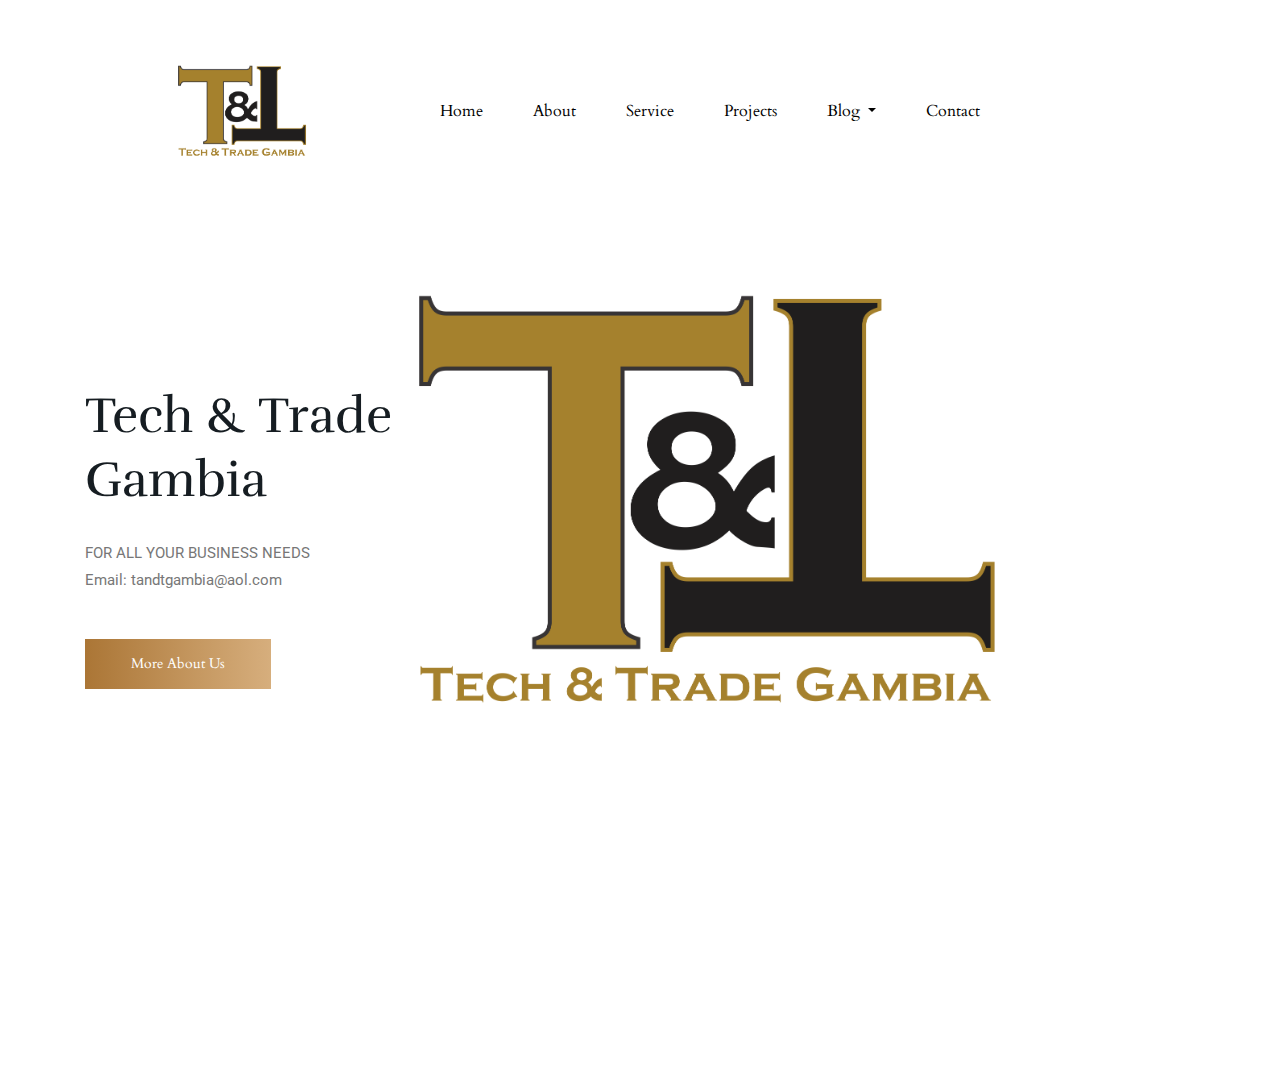
==== index.html @ df356fd7 "Tech & Trade Gambia" ====
<!doctype html>
<html lang="en">

<head>
    <!-- Required meta tags -->
    <meta charset="utf-8">
    <meta name="viewport" content="width=device-width, initial-scale=1, shrink-to-fit=no">
    <title>ariclaw</title>
    <link rel="icon" href="img/favicon.png">
    <!-- Bootstrap CSS -->
    <link rel="stylesheet" href="css/bootstrap.min.css">
    <!-- animate CSS -->
    <link rel="stylesheet" href="css/animate.css">
    <!-- owl carousel CSS -->
    <link rel="stylesheet" href="css/owl.carousel.min.css">
    <!-- themify CSS -->
    <link rel="stylesheet" href="css/themify-icons.css">
    <!-- flaticon CSS -->
    <link rel="stylesheet" href="css/flaticon.css">
    <!-- font awesome CSS -->
    <link rel="stylesheet" href="css/magnific-popup.css">
    <!-- swiper CSS -->
    <link rel="stylesheet" href="css/slick.css">
    <link rel="stylesheet" href="css/gijgo.min.css">
    <link rel="stylesheet" href="css/nice-select.css">
    <link rel="stylesheet" href="css/all.css">
    <!-- style CSS -->
    <link rel="stylesheet" href="css/style.css">
</head>

<body>
    <!--::header part start::-->
    <header class="main_menu home_menu">
        <div class="container">
            <div class="row align-items-center">
                <div class="col-lg-10">
                    <nav class="navbar navbar-expand-lg navbar-light">
                        <a class="navbar-brand" href="index.html"> <img src="img/banner_bg.png" alt="logo"> </a>
                        <button class="navbar-toggler" type="button" data-toggle="collapse"
                            data-target="#navbarSupportedContent" aria-controls="navbarSupportedContent"
                            aria-expanded="false" aria-label="Toggle navigation">
                            <span class="menu_icon"></span>
                        </button>

                        <div class="collapse navbar-collapse main-menu-item" id="navbarSupportedContent">
                            <ul class="navbar-nav">
                                <li class="nav-item">
                                    <a class="nav-link" href="index.html">Home</a>
                                </li>
                                <li class="nav-item">
                                    <a class="nav-link" href="#">About</a>
                                </li>
                                <li class="nav-item">
                                    <a class="nav-link" href="#">Service</a>
                                </li>
                                <li class="nav-item">
                                    <a class="nav-link" href="#">Projects</a>
                                </li>
                                <li class="nav-item dropdown">
                                    <a class="nav-link dropdown-toggle" href="#" id="navbarDropdown"
                                        role="button" data-toggle="dropdown" aria-haspopup="true" aria-expanded="false">
                                        Blog
                                    </a>
                                    <div class="dropdown-menu" aria-labelledby="navbarDropdown">
                                        <a class="dropdown-item" href="#"> blog</a>
                                        <a class="dropdown-item" href="#">Latest Updates</a>
                                        <a class="dropdown-item" href="#">News</a>
                                    </div>
                                </li>
                                <li class="nav-item">
                                    <a class="nav-link" href="#">Contact</a>
                                </li>
                            </ul>
                        </div>
                      <!--  <a href="#" class="d-none d-sm-block menu_btn">Let’s Talk</a>-->
                    </nav>
                </div>
            </div>
        </div>
    </header>
    <!-- Header part end-->

    <!-- banner part start-->
    <section class="banner_part">
        <div class="container">
            <div class="row align-items-center">
                <div class="col-lg-4">
                    <div class="banner_text">
                        <div class="banner_text_iner">
                            <h1>Tech & Trade Gambia
                               </h1>
                               <p>FOR ALL YOUR BUSINESS NEEDS <br>Email: tandtgambia@aol.com</p>

                            
                            <div class="banner_btn">
                                <a href="#" class="btn_1">More About Us</a>
                            </div>
                        </div>
                    </div>
                </div>
            </div>
        </div>
    </section>
    <!-- banner part start-->

   
</body>

</html>
---- css/themify-icons.css ----
@font-face {
	font-family: 'themify';
	src:url('../fonts/themify.eot?-fvbane');
	src:url('../fonts/themify.eot?#iefix-fvbane') format('embedded-opentype'),
		url('../fonts/themify.woff?-fvbane') format('woff'),
		url('../fonts/themify.ttf?-fvbane') format('truetype'),
		url('../fonts/themify.svg?-fvbane#themify') format('svg');
	font-weight: normal;
	font-style: normal;
}

[class^="ti-"], [class*=" ti-"] {
	font-family: 'themify';
	speak: none;
	font-style: normal;
	font-weight: normal;
	font-variant: normal;
	text-transform: none;
	line-height: 1;

	/* Better Font Rendering =========== */
	-webkit-font-smoothing: antialiased;
	-moz-osx-font-smoothing: grayscale;
}

.ti-wand:before {
	content: "\e600";
}
.ti-volume:before {
	content: "\e601";
}
.ti-user:before {
	content: "\e602";
}
.ti-unlock:before {
	content: "\e603";
}
.ti-unlink:before {
	content: "\e604";
}
.ti-trash:before {
	content: "\e605";
}
.ti-thought:before {
	content: "\e606";
}
.ti-target:before {
	content: "\e607";
}
.ti-tag:before {
	content: "\e608";
}
.ti-tablet:before {
	content: "\e609";
}
.ti-star:before {
	content: "\e60a";
}
.ti-spray:before {
	content: "\e60b";
}
.ti-signal:before {
	content: "\e60c";
}
.ti-shopping-cart:before {
	content: "\e60d";
}
.ti-shopping-cart-full:before {
	content: "\e60e";
}
.ti-settings:before {
	content: "\e60f";
}
.ti-search:before {
	content: "\e610";
}
.ti-zoom-in:before {
	content: "\e611";
}
.ti-zoom-out:before {
	content: "\e612";
}
.ti-cut:before {
	content: "\e613";
}
.ti-ruler:before {
	content: "\e614";
}
.ti-ruler-pencil:before {
	content: "\e615";
}
.ti-ruler-alt:before {
	content: "\e616";
}
.ti-bookmark:before {
	content: "\e617";
}
.ti-bookmark-alt:before {
	content: "\e618";
}
.ti-reload:before {
	content: "\e619";
}
.ti-plus:before {
	content: "\e61a";
}
.ti-pin:before {
	content: "\e61b";
}
.ti-pencil:before {
	content: "\e61c";
}
.ti-pencil-alt:before {
	content: "\e61d";
}
.ti-paint-roller:before {
	content: "\e61e";
}
.ti-paint-bucket:before {
	content: "\e61f";
}
.ti-na:before {
	content: "\e620";
}
.ti-mobile:before {
	content: "\e621";
}
.ti-minus:before {
	content: "\e622";
}
.ti-medall:before {
	content: "\e623";
}
.ti-medall-alt:before {
	content: "\e624";
}
.ti-marker:before {
	content: "\e625";
}
.ti-marker-alt:before {
	content: "\e626";
}
.ti-arrow-up:before {
	content: "\e627";
}
.ti-arrow-right:before {
	content: "\e628";
}
.ti-arrow-left:before {
	content: "\e629";
}
.ti-arrow-down:before {
	content: "\e62a";
}
.ti-lock:before {
	content: "\e62b";
}
.ti-location-arrow:before {
	content: "\e62c";
}
.ti-link:before {
	content: "\e62d";
}
.ti-layout:before {
	content: "\e62e";
}
.ti-layers:before {
	content: "\e62f";
}
.ti-layers-alt:before {
	content: "\e630";
}
.ti-key:before {
	content: "\e631";
}
.ti-import:before {
	content: "\e632";
}
.ti-image:before {
	content: "\e633";
}
.ti-heart:before {
	content: "\e634";
}
.ti-heart-broken:before {
	content: "\e635";
}
.ti-hand-stop:before {
	content: "\e636";
}
.ti-hand-open:before {
	content: "\e637";
}
.ti-hand-drag:before {
	content: "\e638";
}
.ti-folder:before {
	content: "\e639";
}
.ti-flag:before {
	content: "\e63a";
}
.ti-flag-alt:before {
	content: "\e63b";
}
.ti-flag-alt-2:before {
	content: "\e63c";
}
.ti-eye:before {
	content: "\e63d";
}
.ti-export:before {
	content: "\e63e";
}
.ti-exchange-vertical:before {
	content: "\e63f";
}
.ti-desktop:before {
	content: "\e640";
}
.ti-cup:before {
	content: "\e641";
}
.ti-crown:before {
	content: "\e642";
}
.ti-comments:before {
	content: "\e643";
}
.ti-comment:before {
	content: "\e644";
}
.ti-comment-alt:before {
	content: "\e645";
}
.ti-close:before {
	content: "\e646";
}
.ti-clip:before {
	content: "\e647";
}
.ti-angle-up:before {
	content: "\e648";
}
.ti-angle-right:before {
	content: "\e649";
}
.ti-angle-left:before {
	content: "\e64a";
}
.ti-angle-down:before {
	content: "\e64b";
}
.ti-check:before {
	content: "\e64c";
}
.ti-check-box:before {
	content: "\e64d";
}
.ti-camera:before {
	content: "\e64e";
}
.ti-announcement:before {
	content: "\e64f";
}
.ti-brush:before {
	content: "\e650";
}
.ti-briefcase:before {
	content: "\e651";
}
.ti-bolt:before {
	content: "\e652";
}
.ti-bolt-alt:before {
	content: "\e653";
}
.ti-blackboard:before {
	content: "\e654";
}
.ti-bag:before {
	content: "\e655";
}
.ti-move:before {
	content: "\e656";
}
.ti-arrows-vertical:before {
	content: "\e657";
}
.ti-arrows-horizontal:before {
	content: "\e658";
}
.ti-fullscreen:before {
	content: "\e659";
}
.ti-arrow-top-right:before {
	content: "\e65a";
}
.ti-arrow-top-left:before {
	content: "\e65b";
}
.ti-arrow-circle-up:before {
	content: "\e65c";
}
.ti-arrow-circle-right:before {
	content: "\e65d";
}
.ti-arrow-circle-left:before {
	content: "\e65e";
}
.ti-arrow-circle-down:before {
	content: "\e65f";
}
.ti-angle-double-up:before {
	content: "\e660";
}
.ti-angle-double-right:before {
	content: "\e661";
}
.ti-angle-double-left:before {
	content: "\e662";
}
.ti-angle-double-down:before {
	content: "\e663";
}
.ti-zip:before {
	content: "\e664";
}
.ti-world:before {
	content: "\e665";
}
.ti-wheelchair:before {
	content: "\e666";
}
.ti-view-list:before {
	content: "\e667";
}
.ti-view-list-alt:before {
	content: "\e668";
}
.ti-view-grid:before {
	content: "\e669";
}
.ti-uppercase:before {
	content: "\e66a";
}
.ti-upload:before {
	content: "\e66b";
}
.ti-underline:before {
	content: "\e66c";
}
.ti-truck:before {
	content: "\e66d";
}
.ti-timer:before {
	content: "\e66e";
}
.ti-ticket:before {
	content: "\e66f";
}
.ti-thumb-up:before {
	content: "\e670";
}
.ti-thumb-down:before {
	content: "\e671";
}
.ti-text:before {
	content: "\e672";
}
.ti-stats-up:before {
	content: "\e673";
}
.ti-stats-down:before {
	content: "\e674";
}
.ti-split-v:before {
	content: "\e675";
}
.ti-split-h:before {
	content: "\e676";
}
.ti-smallcap:before {
	content: "\e677";
}
.ti-shine:before {
	content: "\e678";
}
.ti-shift-right:before {
	content: "\e679";
}
.ti-shift-left:before {
	content: "\e67a";
}
.ti-shield:before {
	content: "\e67b";
}
.ti-notepad:before {
	content: "\e67c";
}
.ti-server:before {
	content: "\e67d";
}
.ti-quote-right:before {
	content: "\e67e";
}
.ti-quote-left:before {
	content: "\e67f";
}
.ti-pulse:before {
	content: "\e680";
}
.ti-printer:before {
	content: "\e681";
}
.ti-power-off:before {
	content: "\e682";
}
.ti-plug:before {
	content: "\e683";
}
.ti-pie-chart:before {
	content: "\e684";
}
.ti-paragraph:before {
	content: "\e685";
}
.ti-panel:before {
	content: "\e686";
}
.ti-package:before {
	content: "\e687";
}
.ti-music:before {
	content: "\e688";
}
.ti-music-alt:before {
	content: "\e689";
}
.ti-mouse:before {
	content: "\e68a";
}
.ti-mouse-alt:before {
	content: "\e68b";
}
.ti-money:before {
	content: "\e68c";
}
.ti-microphone:before {
	content: "\e68d";
}
.ti-menu:before {
	content: "\e68e";
}
.ti-menu-alt:before {
	content: "\e68f";
}
.ti-map:before {
	content: "\e690";
}
.ti-map-alt:before {
	content: "\e691";
}
.ti-loop:before {
	content: "\e692";
}
.ti-location-pin:before {
	content: "\e693";
}
.ti-list:before {
	content: "\e694";
}
.ti-light-bulb:before {
	content: "\e695";
}
.ti-Italic:before {
	content: "\e696";
}
.ti-info:before {
	content: "\e697";
}
.ti-infinite:before {
	content: "\e698";
}
.ti-id-badge:before {
	content: "\e699";
}
.ti-hummer:before {
	content: "\e69a";
}
.ti-home:before {
	content: "\e69b";
}
.ti-help:before {
	content: "\e69c";
}
.ti-headphone:before {
	content: "\e69d";
}
.ti-harddrives:before {
	content: "\e69e";
}
.ti-harddrive:before {
	content: "\e69f";
}
.ti-gift:before {
	content: "\e6a0";
}
.ti-game:before {
	content: "\e6a1";
}
.ti-filter:before {
	content: "\e6a2";
}
.ti-files:before {
	content: "\e6a3";
}
.ti-file:before {
	content: "\e6a4";
}
.ti-eraser:before {
	content: "\e6a5";
}
.ti-envelope:before {
	content: "\e6a6";
}
.ti-download:before {
	content: "\e6a7";
}
.ti-direction:before {
	content: "\e6a8";
}
.ti-direction-alt:before {
	content: "\e6a9";
}
.ti-dashboard:before {
	content: "\e6aa";
}
.ti-control-stop:before {
	content: "\e6ab";
}
.ti-control-shuffle:before {
	content: "\e6ac";
}
.ti-control-play:before {
	content: "\e6ad";
}
.ti-control-pause:before {
	content: "\e6ae";
}
.ti-control-forward:before {
	content: "\e6af";
}
.ti-control-backward:before {
	content: "\e6b0";
}
.ti-cloud:before {
	content: "\e6b1";
}
.ti-cloud-up:before {
	content: "\e6b2";
}
.ti-cloud-down:before {
	content: "\e6b3";
}
.ti-clipboard:before {
	content: "\e6b4";
}
.ti-car:before {
	content: "\e6b5";
}
.ti-calendar:before {
	content: "\e6b6";
}
.ti-book:before {
	content: "\e6b7";
}
.ti-bell:before {
	content: "\e6b8";
}
.ti-basketball:before {
	content: "\e6b9";
}
.ti-bar-chart:before {
	content: "\e6ba";
}
.ti-bar-chart-alt:before {
	content: "\e6bb";
}
.ti-back-right:before {
	content: "\e6bc";
}
.ti-back-left:before {
	content: "\e6bd";
}
.ti-arrows-corner:before {
	content: "\e6be";
}
.ti-archive:before {
	content: "\e6bf";
}
.ti-anchor:before {
	content: "\e6c0";
}
.ti-align-right:before {
	content: "\e6c1";
}
.ti-align-left:before {
	content: "\e6c2";
}
.ti-align-justify:before {
	content: "\e6c3";
}
.ti-align-center:before {
	content: "\e6c4";
}
.ti-alert:before {
	content: "\e6c5";
}
.ti-alarm-clock:before {
	content: "\e6c6";
}
.ti-agenda:before {
	content: "\e6c7";
}
.ti-write:before {
	content: "\e6c8";
}
.ti-window:before {
	content: "\e6c9";
}
.ti-widgetized:before {
	content: "\e6ca";
}
.ti-widget:before {
	content: "\e6cb";
}
.ti-widget-alt:before {
	content: "\e6cc";
}
.ti-wallet:before {
	content: "\e6cd";
}
.ti-video-clapper:before {
	content: "\e6ce";
}
.ti-video-camera:before {
	content: "\e6cf";
}
.ti-vector:before {
	content: "\e6d0";
}
.ti-themify-logo:before {
	content: "\e6d1";
}
.ti-themify-favicon:before {
	content: "\e6d2";
}
.ti-themify-favicon-alt:before {
	content: "\e6d3";
}
.ti-support:before {
	content: "\e6d4";
}
.ti-stamp:before {
	content: "\e6d5";
}
.ti-split-v-alt:before {
	content: "\e6d6";
}
.ti-slice:before {
	content: "\e6d7";
}
.ti-shortcode:before {
	content: "\e6d8";
}
.ti-shift-right-alt:before {
	content: "\e6d9";
}
.ti-shift-left-alt:before {
	content: "\e6da";
}
.ti-ruler-alt-2:before {
	content: "\e6db";
}
.ti-receipt:before {
	content: "\e6dc";
}
.ti-pin2:before {
	content: "\e6dd";
}
.ti-pin-alt:before {
	content: "\e6de";
}
.ti-pencil-alt2:before {
	content: "\e6df";
}
.ti-palette:before {
	content: "\e6e0";
}
.ti-more:before {
	content: "\e6e1";
}
.ti-more-alt:before {
	content: "\e6e2";
}
.ti-microphone-alt:before {
	content: "\e6e3";
}
.ti-magnet:before {
	content: "\e6e4";
}
.ti-line-double:before {
	content: "\e6e5";
}
.ti-line-dotted:before {
	content: "\e6e6";
}
.ti-line-dashed:before {
	content: "\e6e7";
}
.ti-layout-width-full:before {
	content: "\e6e8";
}
.ti-layout-width-default:before {
	content: "\e6e9";
}
.ti-layout-width-default-alt:before {
	content: "\e6ea";
}
.ti-layout-tab:before {
	content: "\e6eb";
}
.ti-layout-tab-window:before {
	content: "\e6ec";
}
.ti-layout-tab-v:before {
	content: "\e6ed";
}
.ti-layout-tab-min:before {
	content: "\e6ee";
}
.ti-layout-slider:before {
	content: "\e6ef";
}
.ti-layout-slider-alt:before {
	content: "\e6f0";
}
.ti-layout-sidebar-right:before {
	content: "\e6f1";
}
.ti-layout-sidebar-none:before {
	content: "\e6f2";
}
.ti-layout-sidebar-left:before {
	content: "\e6f3";
}
.ti-layout-placeholder:before {
	content: "\e6f4";
}
.ti-layout-menu:before {
	content: "\e6f5";
}
.ti-layout-menu-v:before {
	content: "\e6f6";
}
.ti-layout-menu-separated:before {
	content: "\e6f7";
}
.ti-layout-menu-full:before {
	content: "\e6f8";
}
.ti-layout-media-right-alt:before {
	content: "\e6f9";
}
.ti-layout-media-right:before {
	content: "\e6fa";
}
.ti-layout-media-overlay:before {
	content: "\e6fb";
}
.ti-layout-media-overlay-alt:before {
	content: "\e6fc";
}
.ti-layout-media-overlay-alt-2:before {
	content: "\e6fd";
}
.ti-layout-media-left-alt:before {
	content: "\e6fe";
}
.ti-layout-media-left:before {
	content: "\e6ff";
}
.ti-layout-media-center-alt:before {
	content: "\e700";
}
.ti-layout-media-center:before {
	content: "\e701";
}
.ti-layout-list-thumb:before {
	content: "\e702";
}
.ti-layout-list-thumb-alt:before {
	content: "\e703";
}
.ti-layout-list-post:before {
	content: "\e704";
}
.ti-layout-list-large-image:before {
	content: "\e705";
}
.ti-layout-line-solid:before {
	content: "\e706";
}
.ti-layout-grid4:before {
	content: "\e707";
}
.ti-layout-grid3:before {
	content: "\e708";
}
.ti-layout-grid2:before {
	content: "\e709";
}
.ti-layout-grid2-thumb:before {
	content: "\e70a";
}
.ti-layout-cta-right:before {
	content: "\e70b";
}
.ti-layout-cta-left:before {
	content: "\e70c";
}
.ti-layout-cta-center:before {
	content: "\e70d";
}
.ti-layout-cta-btn-right:before {
	content: "\e70e";
}
.ti-layout-cta-btn-left:before {
	content: "\e70f";
}
.ti-layout-column4:before {
	content: "\e710";
}
.ti-layout-column3:before {
	content: "\e711";
}
.ti-layout-column2:before {
	content: "\e712";
}
.ti-layout-accordion-separated:before {
	content: "\e713";
}
.ti-layout-accordion-merged:before {
	content: "\e714";
}
.ti-layout-accordion-list:before {
	content: "\e715";
}
.ti-ink-pen:before {
	content: "\e716";
}
.ti-info-alt:before {
	content: "\e717";
}
.ti-help-alt:before {
	content: "\e718";
}
.ti-headphone-alt:before {
	content: "\e719";
}
.ti-hand-point-up:before {
	content: "\e71a";
}
.ti-hand-point-right:before {
	content: "\e71b";
}
.ti-hand-point-left:before {
	content: "\e71c";
}
.ti-hand-point-down:before {
	content: "\e71d";
}
.ti-gallery:before {
	content: "\e71e";
}
.ti-face-smile:before {
	content: "\e71f";
}
.ti-face-sad:before {
	content: "\e720";
}
.ti-credit-card:before {
	content: "\e721";
}
.ti-control-skip-forward:before {
	content: "\e722";
}
.ti-control-skip-backward:before {
	content: "\e723";
}
.ti-control-record:before {
	content: "\e724";
}
.ti-control-eject:before {
	content: "\e725";
}
.ti-comments-smiley:before {
	content: "\e726";
}
.ti-brush-alt:before {
	content: "\e727";
}
.ti-youtube:before {
	content: "\e728";
}
.ti-vimeo:before {
	content: "\e729";
}
.ti-twitter:before {
	content: "\e72a";
}
.ti-time:before {
	content: "\e72b";
}
.ti-tumblr:before {
	content: "\e72c";
}
.ti-skype:before {
	content: "\e72d";
}
.ti-share:before {
	content: "\e72e";
}
.ti-share-alt:before {
	content: "\e72f";
}
.ti-rocket:before {
	content: "\e730";
}
.ti-pinterest:before {
	content: "\e731";
}
.ti-new-window:before {
	content: "\e732";
}
.ti-microsoft:before {
	content: "\e733";
}
.ti-list-ol:before {
	content: "\e734";
}
.ti-linkedin:before {
	content: "\e735";
}
.ti-layout-sidebar-2:before {
	content: "\e736";
}
.ti-layout-grid4-alt:before {
	content: "\e737";
}
.ti-layout-grid3-alt:before {
	content: "\e738";
}
.ti-layout-grid2-alt:before {
	content: "\e739";
}
.ti-layout-column4-alt:before {
	content: "\e73a";
}
.ti-layout-column3-alt:before {
	content: "\e73b";
}
.ti-layout-column2-alt:before {
	content: "\e73c";
}
.ti-instagram:before {
	content: "\e73d";
}
.ti-google:before {
	content: "\e73e";
}
.ti-github:before {
	content: "\e73f";
}
.ti-flickr:before {
	content: "\e740";
}
.ti-facebook:before {
	content: "\e741";
}
.ti-dropbox:before {
	content: "\e742";
}
.ti-dribbble:before {
	content: "\e743";
}
.ti-apple:before {
	content: "\e744";
}
.ti-android:before {
	content: "\e745";
}
.ti-save:before {
	content: "\e746";
}
.ti-save-alt:before {
	content: "\e747";
}
.ti-yahoo:before {
	content: "\e748";
}
.ti-wordpress:before {
	content: "\e749";
}
.ti-vimeo-alt:before {
	content: "\e74a";
}
.ti-twitter-alt:before {
	content: "\e74b";
}
.ti-tumblr-alt:before {
	content: "\e74c";
}
.ti-trello:before {
	content: "\e74d";
}
.ti-stack-overflow:before {
	content: "\e74e";
}
.ti-soundcloud:before {
	content: "\e74f";
}
.ti-sharethis:before {
	content: "\e750";
}
.ti-sharethis-alt:before {
	content: "\e751";
}
.ti-reddit:before {
	content: "\e752";
}
.ti-pinterest-alt:before {
	content: "\e753";
}
.ti-microsoft-alt:before {
	content: "\e754";
}
.ti-linux:before {
	content: "\e755";
}
.ti-jsfiddle:before {
	content: "\e756";
}
.ti-joomla:before {
	content: "\e757";
}
.ti-html5:before {
	content: "\e758";
}
.ti-flickr-alt:before {
	content: "\e759";
}
.ti-email:before {
	content: "\e75a";
}
.ti-drupal:before {
	content: "\e75b";
}
.ti-dropbox-alt:before {
	content: "\e75c";
}
.ti-css3:before {
	content: "\e75d";
}
.ti-rss:before {
	content: "\e75e";
}
.ti-rss-alt:before {
	content: "\e75f";
}
---- css/flaticon.css ----
/*
  	Flaticon icon font: Flaticon
  	Creation date: 09/05/2019 07:22
  	*/

@font-face {
  font-family: "Flaticon";
  src: url("../fonts/Flaticon.eot");
  src: url("../fonts/Flaticon.eot?#iefix") format("embedded-opentype"),
       url("../fonts/Flaticon.woff2") format("woff2"),
       url("../fonts/Flaticon.woff") format("woff"),
       url("../fonts/Flaticon.ttf") format("truetype"),
       url("../fonts/Flaticon.svg#Flaticon") format("svg");
  font-weight: normal;
  font-style: normal;
}

@media screen and (-webkit-min-device-pixel-ratio:0) {
  @font-face {
    font-family: "Flaticon";
    src: url("./Flaticon.svg#Flaticon") format("svg");
  }
}

[class^="flaticon-"]:before, [class*=" flaticon-"]:before,
[class^="flaticon-"]:after, [class*=" flaticon-"]:after {   
  font-family: Flaticon;
        
font-style: normal;
}

.flaticon-law:before { content: "\f100"; }
.flaticon-scale:before { content: "\f101"; }
.flaticon-siren:before { content: "\f102"; }
.flaticon-policeman:before { content: "\f103"; }
---- css/gijgo.min.css ----
.gj-button-md,.gj-text-align-center{text-align:center}.gj-button-md,.gj-modal{overflow:hidden;outline:0}.gj-button-md,.gj-button-md-group{position:relative;vertical-align:middle}.gj-button,.gj-button-md,.gj-cursor-pointer{cursor:pointer}.gj-button{background-color:#f5f5f5;border:1px solid #ddd;color:#000;border-radius:3px;padding:6px 10px}.gj-unselectable{-webkit-touch-callout:none;-webkit-user-select:none;-khtml-user-select:none;-moz-user-select:none;-ms-user-select:none;user-select:none}.gj-row{display:-webkit-box;display:-ms-flexbox;display:flex;-ms-flex-wrap:wrap;flex-wrap:wrap}.gj-margin-left-5{margin-left:5px}.gj-margin-left-10{margin-left:10px}.gj-width-full{width:100%}.gj-font-size-16{font-size:16px}.gj-hidden{display:none}.gj-button-md{background:0 0;border:none;border-radius:2px;color:rgba(0,0,0,.87);height:36px;margin:0;min-width:64px;padding:0 16px;display:inline-block;font-family:Roboto,Helvetica,Arial,sans-serif;font-size:1rem;font-weight:500;text-transform:uppercase;letter-spacing:0;will-change:box-shadow;transition:box-shadow .2s cubic-bezier(.4,0,1,1),background-color .2s cubic-bezier(.4,0,.2,1),color .2s cubic-bezier(.4,0,.2,1);text-decoration:none;line-height:36px;-webkit-user-select:none;-moz-user-select:none;-ms-user-select:none;user-select:none}.gj-button-md:hover{background-color:rgba(158,158,158,.2)}.gj-button-md:disabled{color:rgba(0,0,0,.26);background:0 0}.gj-button-md .gj-icon,.gj-button-md .material-icons{vertical-align:middle}.gj-button-md.gj-button-md-icon{width:24px;height:31px;min-width:24px;padding:0;display:table}ul.gj-list-bootstrap li [data-role=image],ul.gj-list-md li [data-role=checkbox],ul.gj-list-md li [data-role=image]{height:24px;width:24px}.gj-button-md.gj-button-md-icon .gj-icon,.gj-button-md.gj-button-md-icon .material-icons{display:table-cell;margin-right:0;width:24px;height:24px}.gj-button-md.active{background-color:rgba(158,158,158,.4)}.gj-button-md-group{display:inline-block}.gj-textbox-md{border:none;border-bottom:1px solid rgba(0,0,0,.42);display:block;font-family:Helvetica,Arial,sans-serif;font-size:16px;line-height:16px;padding:4px 0;margin:0;width:100%;background:0 0;text-align:left;color:rgba(0,0,0,.87)}.gj-textbox-md:active,.gj-textbox-md:focus{border-bottom:2px solid rgba(0,0,0,.42);outline:0}.gj-textbox-md::placeholder{color:#8e8e8e}.gj-textbox-md:-ms-input-placeholder{color:#8e8e8e}.gj-textbox-md::-ms-input-placeholder{color:#8e8e8e}.gj-md-spacer-24{min-width:24px;width:24px;display:inline-block}.gj-md-spacer-32{min-width:32px;width:32px;display:inline-block}.gj-modal{position:fixed;top:0;right:0;bottom:0;left:0;z-index:1203;display:none;-webkit-overflow-scrolling:touch;background-color:rgba(0,0,0,.54118);transition:.2s ease opacity;will-change:opacity}ul.gj-list li [data-role=wrapper]{display:table;width:100%}ul.gj-list li [data-role=checkbox],ul.gj-list li [data-role=image]{display:table-cell;vertical-align:middle;text-align:center}ul.gj-list li [data-role=display]{display:table-cell;vertical-align:middle;cursor:pointer}ul.gj-list li [data-role=display]:empty:before{content:"\200b"}ul.gj-list-bootstrap{padding-left:0;margin-bottom:0}ul.gj-list-bootstrap li{padding:0}ul.gj-list-bootstrap li [data-role=wrapper]{padding:0 10px}ul.gj-list-bootstrap li [data-role=checkbox]{width:24px;padding:3px}ul.gj-list-bootstrap li [data-role=display]{padding:8px 0 8px 4px}.list-group-item.active ul li,.list-group-item.active:focus ul li,.list-group-item.active:hover ul li{text-shadow:none;color:initial}ul.gj-list-md{padding:0;list-style:none;line-height:24px;letter-spacing:0;color:#616161}.gj-picker-md,ul.gj-list-md li{font-family:Roboto,Helvetica,Arial,sans-serif;font-size:16px;font-weight:400;letter-spacing:.04em;line-height:1}ul.gj-list-md li{display:list-item;list-style-type:none;padding:0;min-height:unset;box-sizing:border-box;align-items:center;cursor:default;overflow:hidden;-webkit-flex-direction:row;-ms-flex-direction:row;flex-direction:row;-webkit-flex-wrap:nowrap;-ms-flex-wrap:nowrap;flex-wrap:nowrap}ul.gj-list-md li [data-role=display]{padding:8px 0 8px 5px;order:0;flex-grow:2;text-decoration:none;box-sizing:border-box;align-items:center;text-align:left;color:rgba(0,0,0,.87)}ul.gj-list-md li.disabled>[data-role=wrapper]>[data-role=display]{color:#9E9E9E}.gj-list-md-active{background:#e0e0e0;color:#3f51b5}.gj-picker{position:absolute;z-index:1203;background-color:#fff}.gj-picker .selected{color:#fff}.gj-picker-md{color:rgba(0,0,0,.87);border:1px solid #E0E0E0}.gj-modal .gj-picker-md{border:0}.gj-picker-md [role=header]{color:rgba(255,255,255,.54);display:flex;background:#2196f3;align-items:baseline;user-select:none;justify-content:center}.gj-picker-md [role=footer]{float:right;padding:10px}.gj-picker-md [role=footer] button.gj-button-md{color:#2196f3;font-weight:700;font-size:13px}.gj-picker-bootstrap{border:1px solid #E0E0E0}.gj-picker-bootstrap .selected{color:#888}.gj-picker-bootstrap [role=header]{background:#eee;color:#AAA}@font-face{font-family:gijgo-material;src:url(../fonts/gijgo-material.eot?235541);src:url(../fonts/gijgo-material.eot?235541#iefix) format('embedded-opentype'),url(../fonts/gijgo-material.ttf?235541) format('truetype'),url(../fonts/gijgo-material.woff?235541) format('woff'),url(../fonts/gijgo-material.svg?235541#gijgo-material) format('svg');font-weight:400;font-style:normal}.gj-icon{font-family:gijgo-material!important;font-size:24px;speak:none;font-style:normal;font-weight:400;font-variant:normal;text-transform:none;line-height:1;letter-spacing:0;-webkit-font-feature-settings:"liga";-moz-font-feature-settings:"liga=1";-moz-font-feature-settings:"liga";-ms-font-feature-settings:"liga" 1;font-feature-settings:"liga";-webkit-font-variant-ligatures:discretionary-ligatures;font-variant-ligatures:discretionary-ligatures;-webkit-font-smoothing:antialiased;-moz-osx-font-smoothing:grayscale}.gj-icon.undo:before{content:"\e900"}.gj-icon.vertical-align-top:before{content:"\e901"}.gj-icon.vertical-align-center:before{content:"\e902"}.gj-icon.vertical-align-bottom:before{content:"\e903"}.gj-icon.arrow-dropup:before{content:"\e904"}.gj-icon.clock:before{content:"\e905"}.gj-icon.refresh:before{content:"\e906"}.gj-icon.last-page:before{content:"\e907"}.gj-icon.first-page:before{content:"\e908"}.gj-icon.cancel:before{content:"\e909"}.gj-icon.clear:before{content:"\e90a"}.gj-icon.check-circle:before{content:"\e90b"}.gj-icon.delete:before{content:"\e90c"}.gj-icon.arrow-upward:before{content:"\e90d"}.gj-icon.arrow-forward:before{content:"\e90e"}.gj-icon.arrow-downward:before{content:"\e90f"}.gj-icon.arrow-back:before{content:"\e910"}.gj-icon.list-numbered:before{content:"\e911"}.gj-icon.list-bulleted:before{content:"\e912"}.gj-icon.indent-increase:before{content:"\e913"}.gj-icon.indent-decrease:before{content:"\e914"}.gj-icon.redo:before{content:"\e915"}.gj-icon.align-right:before{content:"\e916"}.gj-icon.align-left:before{content:"\e917"}.gj-icon.align-justify:before{content:"\e918"}.gj-icon.align-center:before{content:"\e919"}.gj-icon.strikethrough:before{content:"\e91a"}.gj-icon.italic:before{content:"\e91b"}.gj-icon.underlined:before{content:"\e91c"}.gj-icon.bold:before{content:"\e91d"}.gj-icon.arrow-dropdown:before{content:"\e91e"}.gj-icon.done:before{content:"\e91f"}.gj-icon.pencil:before{content:"\e920"}.gj-icon.minus:before{content:"\e921"}.gj-icon.plus:before{content:"\e922"}.gj-icon.chevron-up:before{content:"\e923"}.gj-icon.chevron-right:before{content:"\e924"}.gj-icon.chevron-down:before{content:"\e925"}.gj-icon.chevron-left:before{content:"\e926"}.gj-icon.event:before{content:"\e927"}.gj-draggable{cursor:move}.gj-resizable-handle{position:absolute;font-size:.1px;display:block;-ms-touch-action:none;touch-action:none;z-index:1203}.gj-dialog-bootstrap [data-role=title],.gj-dialog-bootstrap4 [data-role=title]{display:inline}.gj-dialog-bootstrap,.gj-dialog-bootstrap4,.gj-dialog-md{z-index:1202;overflow:hidden}.gj-resizable-n{cursor:n-resize;height:7px;width:100%;top:-5px;left:0}.gj-resizable-e{cursor:e-resize;width:7px;right:-5px;top:0;height:100%}.gj-resizable-s{cursor:s-resize;height:7px;width:100%;bottom:-5px;left:0}.gj-resizable-w{cursor:w-resize;width:7px;left:-5px;top:0;height:100%}.gj-resizable-se{cursor:se-resize;width:12px;height:12px;right:1px;bottom:1px}.gj-resizable-sw{cursor:sw-resize;width:9px;height:9px;left:-5px;bottom:-5px}.gj-resizable-nw{cursor:nw-resize;width:9px;height:9px;left:-5px;top:-5px}.gj-resizable-ne{cursor:ne-resize;width:9px;height:9px;right:-5px;top:-5px}.gj-dialog-footer{position:absolute;bottom:0;width:100%;margin-top:0}.gj-dialog-scrollable [data-role=body]{overflow-x:hidden;overflow-y:scroll}.gj-dialog-bootstrap [data-role=close]{line-height:1.42857143}.gj-dialog-bootstrap4 [data-role=close]{line-height:1.5}.gj-dialog-md{background-color:#FFF;border:none;box-shadow:0 11px 15px -7px rgba(0,0,0,.2),0 24px 38px 3px rgba(0,0,0,.14),0 9px 46px 8px rgba(0,0,0,.12);box-sizing:border-box;position:relative;display:-webkit-box;display:-webkit-flex;display:-ms-flexbox;display:flex;-webkit-box-orient:vertical;-webkit-box-direction:normal;-webkit-flex-direction:column;-ms-flex-direction:column;flex-direction:column;-webkit-background-clip:padding-box;background-clip:padding-box;outline:0}.gj-dialog-md-header{padding:24px 24px 0;font-family:Roboto,Helvetica,Arial,sans-serif}.gj-dialog-md-title{margin:0;font-weight:400;display:inline;line-height:28px;font-size:20px}.gj-dialog-md-close{-webkit-appearance:none;padding:0;cursor:pointer;background:0 0;border:0;float:right;line-height:28px;font-size:28px}.gj-dialog-md-body{padding:20px 24px 24px;color:rgba(0,0,0,.54);font-family:Helvetica,Arial,sans-serif;font-size:14px;font-weight:400;line-height:20px}.gj-dialog-md-footer{padding:8px 8px 8px 24px;display:-webkit-flex;display:-ms-flexbox;display:flex;-webkit-flex-direction:row-reverse;-ms-flex-direction:row-reverse;flex-direction:row-reverse;-webkit-flex-wrap:wrap;-ms-flex-wrap:wrap;flex-wrap:wrap;box-sizing:border-box}.gj-dialog-md-footer>:first-child{margin-right:0}.gj-dialog-md-footer>*{margin-right:8px;height:36px}DIV.gj-grid-wrapper{margin:auto;position:relative;clear:both;z-index:1}TABLE.gj-grid{margin:auto;border-collapse:collapse;width:100%;table-layout:fixed}TABLE.gj-grid THEAD TH [data-role=selectAll]{margin:auto}table.gj-grid-bootstrap thead th [data-role=sorticon],table.gj-grid-md thead th [data-role=sorticon]{margin-left:5px}TABLE.gj-grid THEAD TH [data-role=title],TABLE.gj-grid THEAD TH [data-role=sorticon]{display:inline-block}TABLE.gj-grid THEAD TH{overflow:hidden;text-overflow:ellipsis}TABLE.gj-grid.autogrow-header-row THEAD TH{overflow:auto;text-overflow:initial;white-space:pre-wrap;-ms-word-break:break-word;word-break:break-word}TABLE.gj-grid>tbody>tr>td{overflow:hidden;position:relative}table.gj-grid tbody div[data-role=display]{vertical-align:middle;text-indent:0;white-space:pre-wrap;-ms-word-break:break-word;word-break:break-word}table.gj-grid.fixed-body-rows tbody div[data-role=display]{overflow:hidden;text-overflow:ellipsis;white-space:nowrap;-ms-word-break:initial;word-break:initial}table.gj-grid tfoot DIV[data-role=display]{vertical-align:middle;text-indent:0;display:flex}TABLE.gj-grid .fa{padding:2px}TABLE.gj-grid>tbody>tr>td>div{padding:2px;overflow:hidden}DIV.gj-grid-wrapper DIV.gj-grid-loading-cover{background:#BBB;opacity:.5;position:absolute;vertical-align:middle}DIV.gj-grid-wrapper DIV.gj-grid-loading-text{position:absolute;font-weight:700}table.gj-grid-bootstrap thead th{background-color:#f5f5f5;vertical-align:middle}table.gj-grid-bootstrap thead th [data-role=sorticon] i.gj-icon,table.gj-grid-bootstrap thead th [data-role=sorticon] i.material-icons{position:absolute;font-size:20px;top:15px}table.gj-grid-bootstrap tbody tr td div[data-role=display]{padding:0}.gj-grid-bootstrap-4 .gj-checkbox-bootstrap{display:inline-block;padding-top:2px}.gj-grid-bootstrap-4 tbody tr.active{background-color:rgba(0,0,0,.075)}.gj-grid-md{position:relative;border:1px solid #e0e0e0;border-collapse:collapse;white-space:nowrap;font-size:13px;font-family:Roboto,Helvetica,Arial,sans-serif;background-color:#fff}.gj-grid-md td:first-of-type,.gj-grid-md th:first-of-type{padding-left:24px}.gj-grid-md td,.gj-grid-md th{padding:12px 18px;position:relative;box-sizing:border-box}.gj-grid-md th{vertical-align:bottom;font-weight:700;line-height:31px;letter-spacing:0;height:56px;font-size:12px;color:rgba(0,0,0,.54);text-align:right}.gj-grid-md td{height:48px;border-top:1px solid #e0e0e0;border-bottom:1px solid #e0e0e0;text-align:left;color:rgba(0,0,0,.87)}.gj-grid-bootstrap tbody tr.gj-grid-top-border td,.gj-grid-md tbody tr.gj-grid-top-border td{border-top:2px solid #777}.gj-grid-bootstrap tbody tr.gj-grid-bottom-border td,.gj-grid-md tbody tr.gj-grid-bottom-border td{border-bottom:2px solid #777}.gj-grid-md tbody tr{position:relative;height:48px;transition-duration:.28s;transition-timing-function:cubic-bezier(.4,0,.2,1);transition-property:background-color}.gj-grid-md tbody tr:hover{background-color:#EEE}.gj-grid-md tbody tr.gj-grid-md-select{background-color:#F5F5F5}table.gj-grid-md thead th [data-role=sorticon] i.gj-icon,table.gj-grid-md thead th [data-role=sorticon] i.material-icons{position:absolute;font-size:16px;top:19px}table.gj-grid-md thead th.gj-grid-select-all{padding-bottom:3px}@media only all{td.display-1120,td.display-320,td.display-480,td.display-640,td.display-800,td.display-960,th.display-1120,th.display-320,th.display-480,th.display-640,th.display-800,th.display-960{display:none}}@media screen and (min-width:20em){TABLE.gj-grid-bootstrap td.display-320,TABLE.gj-grid-bootstrap th.display-320{display:table-cell}}@media screen and (min-width:30em){TABLE.gj-grid-bootstrap td.display-480,TABLE.gj-grid-bootstrap th.display-480{display:table-cell}}@media screen and (min-width:40em){TABLE.gj-grid-bootstrap td.display-640,TABLE.gj-grid-bootstrap th.display-640{display:table-cell}}@media screen and (min-width:50em){TABLE.gj-grid-bootstrap td.display-800,TABLE.gj-grid-bootstrap th.display-800{display:table-cell}}@media screen and (min-width:60em){TABLE.gj-grid-bootstrap td.display-960,TABLE.gj-grid-bootstrap th.display-960{display:table-cell}}@media screen and (min-width:70em){TABLE.gj-grid-bootstrap td.display-1120,TABLE.gj-grid-bootstrap th.display-1120{display:table-cell}}.gj-grid-md tfoot tr th{padding-right:14px}.gj-grid-md tfoot tr[data-role=pager] .gj-grid-mdl-pager-label{padding-left:5px;padding-right:5px}.gj-grid-md tfoot tr[data-role=pager] .gj-dropdown-md{margin-left:12px}.gj-grid-md tfoot tr[data-role=pager] .gj-dropdown-md [role=presenter]{font-size:12px;font-weight:700;color:rgba(0,0,0,.54)}.gj-grid-md tfoot tr[data-role=pager] .gj-dropdown-md [role=presenter] [role=display]{text-align:right}.gj-grid-md tfoot tr[data-role=pager] .gj-grid-md-limit-select{margin-left:10px;font-size:12px;font-weight:700;color:rgba(0,0,0,.54)}.gj-grid-bootstrap tfoot tr[data-role=pager] th{line-height:30px;background-color:#f5f5f5}.gj-grid-bootstrap tfoot tr[data-role=pager] th>div>button,.gj-grid-bootstrap tfoot tr[data-role=pager] th>div>div{margin-right:5px}.gj-grid-bootstrap-4 tfoot tr[data-role=pager] th>div button{height:34px}.gj-grid-bootstrap-4 tfoot tr[data-role=pager] th div .gj-dropdown-bootstrap-4 .gj-dropdown-expander-mi .gj-icon{top:5px}.gj-grid-bootstrap-3 tfoot tr[data-role=pager] th>div>input{margin-right:5px;width:40px;text-align:right;display:inline-block;font-weight:700}.gj-grid-bootstrap-4 tfoot tr[data-role=pager] th>div>div.input-group{width:40px}.gj-grid-bootstrap-4 tfoot tr[data-role=pager] th>div>div.input-group input{text-align:right;font-weight:700;height:34px;padding-top:2px;padding-bottom:6px}.gj-grid-bootstrap tfoot tr[data-role=pager] th>div>select{display:inline-block;margin-right:5px;width:60px}.gj-grid-bootstrap tfoot tr[data-role=pager] th .gj-dropdown-bootstrap .gj-list-bootstrap [data-role=display]{line-height:14px}.gj-grid-bootstrap tfoot tr[data-role=pager] th .gj-dropdown-bootstrap [role=presenter] [role=display]{font-weight:700}.gj-grid-bootstrap tfoot tr[data-role=pager] th .gj-dropdown-bootstrap-3 [role=presenter]{padding:2px 8px}.gj-grid-bootstrap tfoot tr[data-role=pager] th .gj-dropdown-bootstrap-4 [role=presenter]{padding:1px 8px}.gj-grid thead tr th div.gj-grid-column-resizer-wrapper{position:relative;width:100%;height:0;top:0;left:0;padding:0}span.gj-grid-column-resizer{position:absolute;right:0;width:10px;top:-100px;height:300px;z-index:1203;cursor:e-resize}.gj-grid-resize-cursor{cursor:e-resize}.gj-grid-md tbody tr td.gj-grid-left-border,.gj-grid-md thead tr th.gj-grid-left-border{border-left:3px solid #777}.gj-grid-md tbody tr td.gj-grid-right-border,.gj-grid-md thead tr th.gj-grid-right-border{border-right:3px solid #777}.gj-grid-bootstrap tbody tr td.gj-grid-left-border,.gj-grid-bootstrap thead tr th.gj-grid-left-border{border-left:5px solid #ddd}.gj-grid-bootstrap tbody tr td.gj-grid-right-border,.gj-grid-bootstrap thead tr th.gj-grid-right-border{border-right:5px solid #ddd}.gj-dirty{position:absolute;top:0;left:0;border-style:solid;border-width:3px;border-color:red transparent transparent red;padding:0;overflow:hidden;vertical-align:top}.gj-grid-md tbody tr td.gj-grid-management-column{padding:3px}.gj-grid-md tbody tr td[data-mode=edit]{padding:0 18px}.gj-grid-bootstrap tbody tr td[data-mode=edit],.gj-grid-bootstrap tbody tr td[data-mode=edit] [data-role=edit],.gj-grid-md tbody .gj-dropdown-md [role=presenter] [role=display]{padding:0}.gj-grid-bootstrap-3 tbody tr td.gj-grid-management-column{padding:3px}.gj-grid-bootstrap-3 tbody tr td[data-mode=edit]{height:38px}.gj-grid-bootstrap-3 tbody tr td[data-mode=edit] [data-role=edit] input[type=text]{height:37px;padding:8px}.gj-grid-bootstrap-3 tbody tr td[data-mode=edit] .gj-dropdown-bootstrap [role=presenter]{border:0;border-radius:0;height:37px;padding-left:8px}.gj-grid-bootstrap-3 tbody tr td[data-mode=edit] .gj-datepicker-bootstrap{height:37px}.gj-grid-bootstrap-3 tbody tr td[data-mode=edit] .gj-datepicker-bootstrap [role=input]{height:37px;border:0;border-radius:0}.gj-grid-bootstrap-3 tbody tr td[data-mode=edit] .gj-datepicker-bootstrap [role=right-icon]{border:0;border-radius:0}.gj-grid-bootstrap-3 tbody tr td[data-mode=edit] .gj-checkbox-bootstrap{display:inline-block;padding-top:10px;height:32px}.gj-grid-bootstrap-4 tbody tr td.gj-grid-management-column{padding:6px}.gj-grid-bootstrap-4 tbody tr td[data-mode=edit] [data-role=edit] input[type=text]{height:48px;padding-left:12px}.gj-grid-bootstrap-4 tbody tr td[data-mode=edit] .gj-dropdown-bootstrap [role=presenter]{border:0;border-radius:0;height:48px;padding-left:12px;font-family:-apple-system,system-ui,BlinkMacSystemFont,"Segoe UI",Roboto,"Helvetica Neue",Arial,sans-serif}.gj-grid-bootstrap-4 tbody tr td[data-mode=edit] .gj-dropdown-bootstrap-4 [role=expander].gj-dropdown-expander-mi .gj-icon,.gj-grid-bootstrap-4 tbody tr td[data-mode=edit] .gj-dropdown-bootstrap-4 [role=expander].gj-dropdown-expander-mi .material-icons{top:13px}.gj-grid-bootstrap-4 tbody tr td[data-mode=edit] .gj-datepicker-bootstrap{height:48px}.gj-grid-bootstrap-4 tbody tr td[data-mode=edit] .gj-datepicker-bootstrap [role=input]{height:48px;border:0;border-radius:0}.gj-grid-bootstrap-4 tbody tr td[data-mode=edit] .gj-datepicker-bootstrap [role=right-icon]{background-color:#fff}.gj-grid-bootstrap-4 tbody tr td[data-mode=edit] .gj-datepicker-bootstrap [role=right-icon] button{border:0;border-radius:0;width:43px;position:relative}.gj-grid-bootstrap-4 tbody tr td[data-mode=edit] .gj-datepicker-bootstrap [role=right-icon] .gj-icon,.gj-grid-bootstrap-4 tbody tr td[data-mode=edit] .gj-datepicker-bootstrap [role=right-icon] .material-icons{top:13px;left:10px;font-size:24px}.gj-grid-bootstrap-4 tbody tr td[data-mode=edit] .gj-checkbox-bootstrap{display:inline-block;padding-top:15px;height:42px}.gj-grid-md thead tr[data-role=filter] th{border-top:1px solid #e0e0e0}div.gj-grid-wrapper div.gj-grid-bootstrap-toolbar{background-color:#f5f5f5;padding:8px;font-weight:700;border:1px solid #ddd}div.gj-grid-wrapper div.gj-grid-bootstrap-4-toolbar{background-color:#f5f5f5;padding:12px;font-weight:700;border:1px solid #ddd}div.gj-grid-wrapper div.gj-grid-md-toolbar{font-weight:700;font-size:24px;font-family:Helvetica,Arial,sans-serif;background-color:#fff;border-top:1px solid #e0e0e0;border-left:1px solid #e0e0e0;border-right:1px solid #e0e0e0;border-bottom:0;border-collapse:collapse;padding:0 18px;line-height:56px}.gj-checkbox-bootstrap,.gj-checkbox-md{min-width:0;font-weight:400;text-align:center;position:relative}table.gj-grid-scrollable tbody{overflow-y:auto;overflow-x:hidden;display:block}table.gj-grid-md.gj-grid-scrollable{border-bottom:0}table.gj-grid-md.gj-grid-scrollable tbody{border-right:1px solid #e0e0e0;border-bottom:1px solid #e0e0e0}table.gj-grid-md.gj-grid-scrollable tfoot{border-bottom:1px solid #e0e0e0}table.gj-grid-bootstrap.gj-grid-scrollable{border-bottom:0}table.gj-grid-bootstrap.gj-grid-scrollable tbody{border-right:1px solid #ddd;border-bottom:1px solid #ddd}table.gj-grid-bootstrap.gj-grid-scrollable tbody tr[data-role=row]:first-child td{border-top:0}table.gj-grid-bootstrap.gj-grid-scrollable tbody tr[data-role=row] td:first-child{border-left:0}table.gj-grid-bootstrap.gj-grid-scrollable tbody tr[data-role=row] td:last-child{border-right:0}table.gj-grid-bootstrap.gj-grid-scrollable tfoot{border-bottom:1px solid #ddd}ul.gj-list li [data-role=spacer]{display:table-cell}ul.gj-list li [data-role=expander]{display:table-cell;vertical-align:middle;text-align:center;cursor:pointer}[data-type=tree] ul li [data-role=expander].gj-tree-font-awesome-expander,[data-type=tree] ul li [data-role=expander].gj-tree-glyphicons-expander,[data-type=tree] ul li [data-role=expander].gj-tree-material-icons-expander{width:24px}[data-type=tree] ul li [data-role=expander].gj-tree-glyphicons-expander .glyphicon{top:4px;height:24px}.gj-tree-bootstrap-3 ul.gj-list-bootstrap li{border:0;border-radius:0;color:#333}.gj-tree-bootstrap-3 ul.gj-list-bootstrap li.active{color:#fff}.gj-tree-bootstrap-3 ul.gj-list-bootstrap li.disabled{color:#777;background-color:#eee}.gj-tree-bootstrap-4 ul.gj-list-bootstrap li{border:0;border-radius:0;color:#212529}.gj-tree-bootstrap-4 ul.gj-list-bootstrap li.active{color:#fff}.gj-tree-bootstrap-4 ul.gj-list-bootstrap li.disabled{color:#868e96}.gj-tree-bootstrap-4 ul.gj-list-bootstrap li ul.gj-list-bootstrap{width:100%}.gj-tree-bootstrap-border ul.gj-list-bootstrap li{border:1px solid #ddd}.gj-tree-bootstrap-border ul.gj-list-bootstrap li ul.gj-list-bootstrap li{border-left:0;border-right:0}.gj-tree-bootstrap-border ul.gj-list-bootstrap li:first-child{border-top-left-radius:4px;border-top-right-radius:4px}.gj-tree-bootstrap-border ul.gj-list-bootstrap li:last-child{border-bottom-left-radius:4px;border-bottom-right-radius:4px}.gj-tree-bootstrap-border ul.gj-list-bootstrap li ul.gj-list-bootstrap li:first-child{border-top-left-radius:0;border-top-right-radius:0}.gj-tree-bootstrap-border ul.gj-list-bootstrap li ul.gj-list-bootstrap li:last-child{border-bottom:0;border-bottom-left-radius:0;border-bottom-right-radius:0}ul.gj-list-bootstrap li [data-role=expander].gj-tree-material-icons-expander{padding-top:8px;padding-bottom:4px}.gj-tree-drag-el,.gj-tree-drag-el li{padding:0;margin:0}ul.gj-list-bootstrap li [data-role=expander].gj-tree-material-icons-expander .gj-icon{width:24px;height:24px}ul.gj-list-md li.disabled>[data-role=wrapper]>[data-role=expander]{color:#9E9E9E}.gj-tree-md-border ul.gj-list-md li{border:1px solid #616161;margin-bottom:-1px}.gj-tree-md-border ul.gj-list-md li ul.gj-list-md li{border-left:0;border-right:0}.gj-tree-md-border ul.gj-list-md li ul.gj-list-md li:last-child{border-bottom:0}.gj-tree-drop-above{border-top:1px solid #000}.gj-tree-bootstrap-3 ul.gj-list-bootstrap li [data-role=wrapper].drop-above,.gj-tree-bootstrap-4 ul.gj-list-bootstrap li [data-role=wrapper].drop-above{border-top:2px solid #000}.gj-tree-drop-below{border-bottom:1px solid #000}.gj-tree-bootstrap-3 ul.gj-list-bootstrap li [data-role=wrapper].drop-below,.gj-tree-bootstrap-4 ul.gj-list-bootstrap li [data-role=wrapper].drop-below{border-bottom:2px solid #000}.gj-tree-drag-el{z-index:1203}.gj-tree-drag-el [data-role=wrapper]{cursor:move;display:table}.gj-tree-drag-el [data-role=indicator]{width:14px;padding:0 3px;display:table-cell;vertical-align:middle;text-align:center}.gj-tree-bootstrap-drag-el li.list-group-item{border:0;background:unset}.gj-tree-bootstrap-drag-el [data-role=indicator],.gj-tree-md-drag-el [data-role=indicator]{width:24px;height:24px;padding:0}.gj-checkbox-bootstrap{font-size:0;margin:0;width:18px;height:18px;display:inline}.gj-checkbox-bootstrap input[type=checkbox]{display:none;margin-bottom:-12px}.gj-checkbox-bootstrap span{background:#fff;display:block;content:" ";width:18px;height:18px;line-height:11px;font-size:11px;padding:2px;color:#555;border:1px solid #CCC;border-radius:3px;transition:box-shadow .2s linear,border-color .2s linear;cursor:pointer;margin:auto}.gj-checkbox-bootstrap input[type=checkbox]:focus+span:before{outline:0;box-shadow:0 0 0 0 #66afe9,0 0 6px rgba(102,175,233,.6);border-color:#66afe9}.gj-datepicker-bootstrap :active,.gj-datepicker-bootstrap :focus,.gj-timepicker-bootstrap :active,.gj-timepicker-bootstrap :focus{box-shadow:none}.gj-checkbox-bootstrap input[type=checkbox][disabled]+span{opacity:.6;cursor:not-allowed}.gj-checkbox-bootstrap.gj-checkbox-bootstrap-4 span{line-height:16px;padding:0}.gj-checkbox-bootstrap-4.gj-checkbox-material-icons input[type=checkbox]:checked+span:after,.gj-checkbox-bootstrap-4.gj-checkbox-material-icons input[type=checkbox]:indeterminate+span:after{font-size:16px}.gj-checkbox-md{font-size:0;margin:0;width:16px;height:16px}.gj-checkbox-md input[type=checkbox]{display:none;margin-bottom:-12px}.gj-checkbox-md span{display:inline-block;box-sizing:border-box;width:16px;height:16px;margin:0;cursor:pointer;overflow:hidden;border:2px solid #616161;border-radius:2px;z-index:2}.gj-checkbox-md input[type=checkbox]:checked+span{border:2px solid #536DFE}.gj-checkbox-md input[type=checkbox]:checked+span:after{color:#FFF;background-color:#536DFE;position:absolute;left:1px;top:-15px}.gj-checkbox-md input[type=checkbox]:indeterminate+span{border:2px solid #616161}.gj-checkbox-md input[type=checkbox]:indeterminate+span:after{color:#616161;position:absolute;left:1px;top:-15px}.gj-checkbox-md input[type=checkbox][disabled]+span{border:2px solid #9E9E9E}.gj-editor-md,.gj-editor-md [role=body]{border:1px solid rgba(158,158,158,.2)}.gj-checkbox-md input[type=checkbox][disabled]+span:after{background-color:#9E9E9E}.gj-checkbox-md input[type=checkbox][disabled]:indeterminate+span:after{color:#FFF}.gj-checkbox-material-icons input[type=checkbox]:checked+span:after{content:"\e91f";font-size:14px;font-weight:700;white-space:pre}.gj-checkbox-material-icons input[type=checkbox]:indeterminate+span:after{content:"\e921";font-size:14px;font-weight:700;white-space:pre}.gj-checkbox-glyphicons input[type=checkbox]:checked+span:after{display:inline-block;font-family:'Glyphicons Halflings';content:"\e013 "}.gj-checkbox-glyphicons input[type=checkbox]:indeterminate+span:after{display:inline-block;font-family:'Glyphicons Halflings';content:"\2212 ";padding-right:1px}.gj-checkbox-fontawesome .fa{font-size:14px}.gj-checkbox-bootstrap.gj-checkbox-fontawesome .fa{line-height:18px}.gj-checkbox-fontawesome input[type=checkbox]:checked+span:before{content:"\f00c "}.gj-checkbox-fontawesome input[type=checkbox]:indeterminate+span:before{content:"\f068 "}.gj-editor [role=body]{overflow:auto;outline:transparent solid 0;box-sizing:border-box}.gj-editor-md{padding:7px;font-family:Roboto,Helvetica,Arial,sans-serif;font-size:14px;font-weight:500;letter-spacing:0}.gj-editor-md [role=toolbar]{margin-bottom:7px}.gj-editor-md [role=toolbar] .gj-button-md{min-width:54px;margin-right:5px}.gj-editor-md [role=toolbar] .gj-button-md .gj-icon{width:24px;height:24px}.gj-editor-bootstrap,.gj-editor-bootstrap [role=body]{border:1px solid #eceeef}.gj-editor-md p{margin:0;padding:0}.gj-editor-md blockquote{font-size:14px}.gj-editor-bootstrap{padding:7px}.gj-editor-bootstrap [role=toolbar]{margin-bottom:7px}.gj-editor-bootstrap [role=toolbar] .btn-group{margin-right:10px}.gj-editor-bootstrap [role=toolbar] button{height:36px}.gj-editor-bootstrap p{margin:0;padding:0}.gj-editor-bootstrap blockquote{font-size:14px}.gj-datepicker-md,.gj-dropdown-md [role=presenter]{font-family:Roboto,Helvetica,Arial,sans-serif;font-size:16px;font-weight:400;letter-spacing:.04em}.gj-dropdown{position:relative;border-collapse:separate}.gj-dropdown [role=presenter]{display:table;cursor:pointer;outline:0;position:relative}.gj-dropdown [role=presenter] [role=display]{display:table-cell;text-align:left;width:100%}.gj-dropdown [role=presenter] [role=expander]{display:table-cell;vertical-align:middle;text-align:center;width:24px;height:24px}.gj-dropdown-md [role=presenter]{line-height:1;color:rgba(0,0,0,.87);padding:0;border:0;border-bottom:1px solid rgba(0,0,0,.42);background:0 0}.gj-dropdown-md [role=presenter]:active,.gj-dropdown-md [role=presenter]:focus{border-bottom:2px solid rgba(0,0,0,.42)}.gj-dropdown-md [role=presenter] [role=display]{padding:4px 0;line-height:18px}.gj-dropdown-md [role=presenter] [role=display] .placeholder{color:#8e8e8e}.gj-dropdown-list-md{position:absolute;top:0;left:0;background-color:#f5f5f5;color:#000;margin:0;z-index:1203}.gj-dropdown-list-md li.active,.gj-dropdown-list-md li:hover{background-color:#eee}.gj-dropdown-bootstrap [role=presenter] [role=display]{padding-right:5px}.gj-dropdown-bootstrap [role=presenter] [role=expander]{padding-left:5px}.gj-dropdown-bootstrap [role=presenter] [role=expander].gj-dropdown-expander-mi{width:24px}.gj-dropdown-bootstrap-3 [role=presenter] [role=display]{line-height:20px}.gj-dropdown-bootstrap-3 [role=presenter] [role=display] .placeholder{color:#9999b3}.gj-dropdown-bootstrap-3 [role=presenter] [role=expander]{width:20px;height:20px}.gj-dropdown-bootstrap-3 [role=presenter] [role=expander].gj-dropdown-expander-mi .gj-icon,.gj-dropdown-bootstrap-3 [role=presenter] [role=expander].gj-dropdown-expander-mi .material-icons{top:5px;right:10px;position:absolute}.gj-dropdown-bootstrap-4 [role=presenter]{border:1px solid #ced4da}.gj-dropdown-bootstrap-4 [role=presenter] [role=display]{line-height:24px}.gj-dropdown-bootstrap-4 [role=presenter] [role=expander].gj-dropdown-expander-mi .gj-icon,.gj-dropdown-bootstrap-4 [role=presenter] [role=expander].gj-dropdown-expander-mi .material-icons{top:7px;right:10px;position:absolute}.gj-dropdown-list-bootstrap{position:absolute;top:32px;left:0;margin:0;z-index:1203}.gj-datepicker [role=input]::-ms-clear{display:none}.gj-datepicker [role=right-icon]{cursor:pointer}.gj-picker div[role=navigator]{display:-webkit-box;display:-ms-flexbox;display:flex;-ms-flex-wrap:wrap;flex-wrap:wrap}.gj-picker div[role=navigator] div{cursor:pointer;position:relative;flex-basis:0;-webkit-box-flex:1;-ms-flex-positive:1;flex-grow:1;max-width:100%}.gj-datepicker-md{line-height:1;color:rgba(0,0,0,.87);position:relative}.gj-datepicker-md [role=right-icon]{position:absolute;right:0;top:0;font-size:24px}.gj-datepicker-md.small .gj-textbox-md{font-size:14px}.gj-datepicker-md.small .gj-icon{font-size:22px}.gj-datepicker-md.large .gj-textbox-md{font-size:18px}.gj-datepicker-md.large .gj-icon{font-size:28px}.gj-picker-md.datepicker [role=header]{padding:20px;display:block}.gj-picker-md.datepicker [role=header] [role=year]{font-size:17px;padding-bottom:5px;cursor:pointer}.gj-picker-md.datepicker [role=header] [role=date]{font-size:36px;cursor:pointer}.gj-picker-md div[role=navigator]{height:42px;line-height:42px}.gj-picker div[role=navigator] div[role=period]{width:100%;text-align:center;font-weight:700;font-size:15px}.gj-picker-md div[role=navigator] div:first-child,.gj-picker-md div[role=navigator] div:last-child{max-width:42px}.gj-picker-md div[role=navigator] div i.gj-icon,.gj-picker-md div[role=navigator] div i.material-icons{position:absolute;top:8px}.gj-picker-md div[role=navigator] div:first-child i.gj-icon,.gj-picker-md div[role=navigator] div:first-child i.material-icons{left:10px}.gj-picker-md div[role=navigator] div:last-child i.gj-icon,.gj-picker-md div[role=navigator] div:last-child i.material-icons{right:11px}.gj-picker-md table thead{color:#9E9E9E}.gj-picker-md table tr td div,.gj-picker-md table tr th div{display:block;width:40px;height:40px;line-height:40px;font-size:13px;text-align:center;vertical-align:middle}[type=year].gj-picker-md table tr td div,[type=decade].gj-picker-md table tr td div,[type=century].gj-picker-md table tr td div{width:73px;height:73px;line-height:73px;cursor:pointer}.gj-picker-md table tr td.gj-cursor-pointer div:hover{background:#EEE;border-radius:50%;color:rgba(0,0,0,.87)}.gj-picker-md table tr td.disabled div,.gj-picker-md table tr td.other-month div{color:#BDBDBD}.gj-picker-md table tr td.focused div{background:#E0E0E0;border-radius:50%}.gj-picker-md table tr td.today div{color:#1976D2}.gj-picker-md table tr td.selected.gj-cursor-pointer div{color:#FFF;background:#1976D2;border-radius:50%}.gj-picker-md table tr td.calendar-week div{font-weight:700}.gj-picker-bootstrap{border:1px solid rgba(0,0,0,.15);border-radius:4px;padding:4px}.gj-modal .gj-picker-bootstrap{padding:0}.gj-picker-bootstrap.datepicker [role=header]{padding:10px 20px;display:block}.gj-picker-bootstrap.datepicker [role=header] [role=year]{font-size:15px;cursor:pointer}.gj-picker-bootstrap [role=header] [role=date]{font-size:24px;cursor:pointer}.gj-modal .gj-picker-bootstrap.datepicker [role=body]{padding:15px}.gj-picker-bootstrap div[role=navigator]{height:30px;line-height:30px;text-align:center}.gj-picker-bootstrap div[role=navigator] div:first-child,.gj-picker-bootstrap div[role=navigator] div:last-child{max-width:30px}.gj-picker-bootstrap table tr td div,.gj-picker-bootstrap table tr th div{display:block;width:30px;height:30px;line-height:30px;text-align:center;vertical-align:middle}[type=year].gj-picker-bootstrap table tr td div,[type=decade].gj-picker-bootstrap table tr td div,[type=century].gj-picker-bootstrap table tr td div{width:53px;height:53px;line-height:53px;cursor:pointer}.gj-picker-bootstrap table tr th div i,.gj-picker-bootstrap table tr th div span{line-height:30px}.gj-picker-bootstrap div[role=navigator] .gj-icon,.gj-picker-bootstrap div[role=navigator] .material-icons{margin:3px}.gj-picker-bootstrap table tr td.focused div,.gj-picker-bootstrap table tr td.gj-cursor-pointer div:hover{background:#EEE;border-radius:4px;color:#212529}.gj-picker-bootstrap table tr td.today div{color:#204d74;font-weight:700}.gj-picker-bootstrap table tr td.selected.gj-cursor-pointer div{color:#fff;background-color:#204d74;border-color:#122b40;border-radius:4px}.gj-picker-bootstrap table tr td.disabled div,.gj-picker-bootstrap table tr td.other-month div{color:#777}.gj-datepicker-bootstrap span[role=right-icon].input-group-addon{border-left:0;position:relative;border-radius:0 4px 4px 0}.gj-datepicker-bootstrap span[role=right-icon].input-group-addon .gj-icon,.gj-datepicker-bootstrap span[role=right-icon].input-group-addon .material-icons{position:absolute;top:7px;left:7px}.gj-datepicker-bootstrap [role=right-icon] button{width:38px;position:relative;border:1px solid #ced4da}.gj-datepicker-bootstrap [role=right-icon] button:hover{color:#6c757d;background-color:transparent}.gj-datepicker-bootstrap.input-group-sm [role=right-icon] button{width:30px}.gj-datepicker-bootstrap.input-group-lg [role=right-icon] button{width:48px}.gj-datepicker-bootstrap [role=right-icon] button .gj-icon,.gj-datepicker-bootstrap [role=right-icon] button .material-icons{position:absolute;font-size:21px;top:9px;left:9px}.gj-datepicker-bootstrap.input-group-sm [role=right-icon] button .gj-icon,.gj-datepicker-bootstrap.input-group-sm [role=right-icon] button .material-icons{top:6px;left:6px;font-size:19px}.gj-datepicker-bootstrap.input-group-lg [role=right-icon] button .gj-icon,.gj-datepicker-bootstrap.input-group-lg [role=right-icon] button .material-icons{font-size:27px;top:10px;left:10px}.gj-timepicker [role=input]::-ms-clear{display:none}.gj-timepicker [role=right-icon]{cursor:pointer}.gj-picker.timepicker [role=header]{font-size:58px;padding:20px 0;line-height:58px;display:flex;align-items:baseline;user-select:none;justify-content:center}.gj-picker.timepicker [role=header] div{cursor:pointer;width:66px;text-align:right}.gj-picker [role=header] [role=mode]{position:relative;width:0}.gj-picker [role=header] [role=mode] span{position:absolute;left:7px;line-height:18px;font-size:18px}.gj-picker [role=header] [role=mode] span[role=am]{top:7px}.gj-picker [role=header] [role=mode] span[role=pm]{bottom:7px}.gj-picker [role=body] [role=dial]{width:256px;color:rgba(0,0,0,.87);height:256px;position:relative;background:#eee;border-radius:50%;margin:10px}.gj-picker-md .arrow-begin,.gj-picker-md [role=body] [role=arrow]{background-color:#2196f3}.gj-picker [role=body] [role=hour]{top:calc(50% - 16px);left:calc(50% - 16px);width:32px;height:32px;cursor:pointer;position:absolute;font-size:14px;text-align:center;line-height:32px;user-select:none;pointer-events:none}.gj-colorpicker-md,.gj-timepicker-md{font-family:Roboto,Helvetica,Arial,sans-serif;font-weight:400;letter-spacing:.04em;line-height:1}.gj-picker [role=body] [role=hour].selected{color:rgba(255,255,255,1)}.gj-picker [role=body] [role=arrow]{top:calc(50% - 1px);left:50%;height:2px;position:absolute;pointer-events:none;transform-origin:left center;transition:all 250ms cubic-bezier(.4,0,.2,1);width:calc(50% - 52px)}.gj-picker .arrow-begin{top:-3px;left:-4px;width:8px;height:8px;position:absolute;border-radius:50%}.gj-picker .arrow-end{top:-15px;right:-16px;width:0;height:0;position:absolute;box-sizing:content-box;border-width:16px;border-radius:50%}.gj-timepicker-md{font-size:16px;color:rgba(0,0,0,.87);position:relative}.gj-timepicker-md.small .gj-textbox-md{font-size:14px}.gj-timepicker-md.small .gj-icon{font-size:22px}.gj-timepicker-md.large .gj-textbox-md{font-size:18px}.gj-timepicker-md.large .gj-icon{font-size:28px}.gj-timepicker-md [role=right-icon]{cursor:pointer;position:absolute;right:0;top:0;font-size:24px}.gj-picker-md .arrow-end{border:16px solid #2196f3}.gj-picker-bootstrap .arrow-begin,.gj-picker-bootstrap [role=body] [role=arrow]{background-color:#888}.gj-picker-bootstrap .arrow-end{border:16px solid #888}.gj-timepicker-bootstrap .input-group-addon{border-left:0;position:relative;width:38px;border-radius:0 4px 4px 0}.gj-timepicker-bootstrap.input-group-sm .input-group-addon{width:30px}.gj-timepicker-bootstrap.input-group-lg .input-group-addon{width:46px}.gj-timepicker-bootstrap .input-group-addon .gj-icon,.gj-timepicker-bootstrap .input-group-addon .material-icons{position:absolute;font-size:21px;top:6px;left:8px}.gj-timepicker-bootstrap.input-group-sm .input-group-addon .gj-icon,.gj-timepicker-bootstrap.input-group-sm .input-group-addon .material-icons{font-size:19px;top:5px;left:5px}.gj-timepicker-bootstrap.input-group-lg .input-group-addon .gj-icon,.gj-timepicker-bootstrap.input-group-lg .input-group-addon .material-icons{font-size:27px;top:10px;left:10px}.gj-timepicker-bootstrap [role=right-icon] button{width:38px;position:relative}.gj-timepicker-bootstrap.input-group-sm [role=right-icon] button{width:30px}.gj-timepicker-bootstrap.input-group-lg [role=right-icon] button{width:48px}.gj-timepicker-bootstrap [role=right-icon] button .gj-icon,.gj-timepicker-bootstrap [role=right-icon] button .material-icons{position:absolute;font-size:21px;top:7px;left:9px}.gj-timepicker-bootstrap.input-group-sm [role=right-icon] button .gj-icon,.gj-timepicker-bootstrap.input-group-sm [role=right-icon] button .material-icons{top:4px;left:6px;font-size:19px}.gj-timepicker-bootstrap.input-group-lg [role=right-icon] button .gj-icon,.gj-timepicker-bootstrap.input-group-lg [role=right-icon] button .material-icons{font-size:27px;top:8px;left:10px}.gj-picker.datetimepicker [role=header] [role=date]{padding-bottom:5px;text-align:center;cursor:pointer}.gj-picker [role=switch]{align-items:baseline;user-select:none;position:relative}.gj-picker [role=switch] [role=calendarMode]{position:absolute;bottom:2px;left:0;cursor:pointer}.gj-picker [role=switch] [role=time]{width:100%;text-align:center}.gj-picker [role=switch] [role=time] div{display:inline;cursor:pointer}.gj-picker [role=switch] [role=clockMode]{position:absolute;right:0;bottom:3px;cursor:pointer}.gj-picker-md.datetimepicker [role=header]{font-size:36px;padding:10px 20px;display:block}.gj-picker-md [role=switch]{color:rgba(255,255,255,.54);background:#2196f3;font-size:32px}.gj-picker-bootstrap.datetimepicker [role=header]{font-size:36px;padding:10px 20px;display:block}.gj-picker-bootstrap.datetimepicker [role=header] [role=time]{font-size:22px}.gj-slider{position:relative;padding:8px 6px}.gj-slider [role=track]{width:100%}.gj-slider [role=progress]{position:absolute;z-index:1203}.gj-slider [role=handle]{position:absolute}.gj-slider-md [role=track]{display:-webkit-box;display:-ms-flexbox;display:flex;-webkit-box-orient:vertical;-webkit-box-direction:normal;-ms-flex-direction:column;flex-direction:column;-webkit-box-pack:center;-ms-flex-pack:center;justify-content:center;color:#fff;text-align:center;background-color:#e9ecef;height:2px;background-color:rgba(0,0,0,.26)}.gj-slider-md [role=progress]{display:-webkit-box;display:-ms-flexbox;display:flex;-webkit-box-orient:vertical;-webkit-box-direction:normal;-ms-flex-direction:column;flex-direction:column;-webkit-box-pack:center;-ms-flex-pack:center;justify-content:center;color:#fff;text-align:center;height:2px;background-color:#536DFE;top:8px;left:6px}.gj-slider-md [role=handle]{top:3px;left:0;width:12px;height:12px;background-color:#536DFE;filter:progid:DXImageTransform.Microsoft.gradient(startColorstr='#ff337ab7', endColorstr='#ff2e6da4', GradientType=0);filter:none;-webkit-box-shadow:inset 0 1px 0 rgba(255,255,255,.2),0 1px 2px rgba(0,0,0,.05);box-shadow:inset 0 1px 0 rgba(255,255,255,.2),0 1px 2px rgba(0,0,0,.05);border:0 solid transparent;border-radius:50%;cursor:pointer;z-index:1204}.gj-slider-bootstrap [role=track]{border-radius:4px;height:10px}.gj-slider-bootstrap [role=progress]{height:10px;border-radius:4px;top:8px;left:6px;transition:none}.gj-slider-bootstrap [role=handle]{top:2px;left:0;width:20px;height:20px;filter:progid:DXImageTransform.Microsoft.gradient(startColorstr='#ff337ab7', endColorstr='#ff2e6da4', GradientType=0);filter:none;-webkit-box-shadow:inset 0 1px 0 rgba(255,255,255,.2),0 1px 2px rgba(0,0,0,.05);box-shadow:inset 0 1px 0 rgba(255,255,255,.2),0 1px 2px rgba(0,0,0,.05);border:0 solid transparent;border-radius:50%;cursor:pointer;z-index:1204}.gj-slider-bootstrap-3 [role=handle]{background-color:#337ab7;background-image:-webkit-linear-gradient(top,#337ab7 0,#2e6da4 100%);background-image:-o-linear-gradient(top,#337ab7 0,#2e6da4 100%);background-image:linear-gradient(to bottom,#337ab7 0,#2e6da4 100%);background-repeat:repeat-x}.gj-slider-bootstrap-4 [role=handle]{background-color:#007bff;background-image:-webkit-linear-gradient(top,#007bff 0,#2e6da4 100%);background-image:-o-linear-gradient(top,#007bff 0,#2e6da4 100%);background-image:linear-gradient(to bottom,#007bff 0,#2e6da4 100%);background-repeat:repeat-x}.gj-colorpicker [role=right-icon]{cursor:pointer}.gj-colorpicker-md{font-size:16px;color:rgba(0,0,0,.87);position:relative}.gj-colorpicker-md [role=right-icon]{position:absolute;right:0;top:0;font-size:24px}
---- css/nice-select.css ----
.nice-select {
  -webkit-tap-highlight-color: transparent;
  background-color: #fff;
  border-radius: 5px;
  border: solid 1px #e8e8e8;
  box-sizing: border-box;
  clear: both;
  cursor: pointer;
  display: block;
  float: left;
  font-family: inherit;
  font-size: 14px;
  font-weight: normal;
  height: 42px;
  line-height: 40px;
  outline: none;
  padding-left: 18px;
  padding-right: 30px;
  position: relative;
  text-align: left !important;
  -webkit-transition: all 0.2s ease-in-out;
  transition: all 0.2s ease-in-out;
  -webkit-user-select: none;
     -moz-user-select: none;
      -ms-user-select: none;
          user-select: none;
  white-space: nowrap;
  width: auto; }
  .nice-select:hover {
    border-color: #dbdbdb; }
  .nice-select:active, .nice-select.open, .nice-select:focus {
    border-color: #999; }
  .nice-select:after {
    border-bottom: 2px solid #999;
    border-right: 2px solid #999;
    content: '';
    display: block;
    height: 10px;
    margin-top: -4px;
    pointer-events: none;
    position: absolute;
    right: 12px;
    top: 50%;
    -webkit-transform-origin: 66% 66%;
        -ms-transform-origin: 66% 66%;
            transform-origin: 66% 66%;
    -webkit-transform: rotate(45deg);
        -ms-transform: rotate(45deg);
            transform: rotate(45deg);
    -webkit-transition: all 0.15s ease-in-out;
    transition: all 0.15s ease-in-out;
    width: 10px; }
  .nice-select.open:after {
    -webkit-transform: rotate(-135deg);
        -ms-transform: rotate(-135deg);
            transform: rotate(-135deg); }
  .nice-select.open .list {
    opacity: 1;
    pointer-events: auto;
    -webkit-transform: scale(1) translateY(0);
        -ms-transform: scale(1) translateY(0);
            transform: scale(1) translateY(0); }
  .nice-select.disabled {
    border-color: #ededed;
    color: #999;
    pointer-events: none; }
    .nice-select.disabled:after {
      border-color: #cccccc; }
  .nice-select.wide {
    width: 100%; }
    .nice-select.wide .list {
      left: 0 !important;
      right: 0 !important; }
  .nice-select.right {
    float: right; }
    .nice-select.right .list {
      left: auto;
      right: 0; }
  .nice-select.small {
    font-size: 12px;
    height: 36px;
    line-height: 34px; }
    .nice-select.small:after {
      height: 4px;
      width: 4px; }
    .nice-select.small .option {
      line-height: 34px;
      min-height: 34px; }
  .nice-select .list {
    background-color: #fff;
    border-radius: 5px;
    box-shadow: 0 0 0 1px rgba(68, 68, 68, 0.11);
    box-sizing: border-box;
    margin-top: 4px;
    opacity: 0;
    overflow: hidden;
    padding: 0;
    pointer-events: none;
    position: absolute;
    top: 100%;
    left: 0;
    -webkit-transform-origin: 50% 0;
        -ms-transform-origin: 50% 0;
            transform-origin: 50% 0;
    -webkit-transform: scale(0.75) translateY(-21px);
        -ms-transform: scale(0.75) translateY(-21px);
            transform: scale(0.75) translateY(-21px);
    -webkit-transition: all 0.2s cubic-bezier(0.5, 0, 0, 1.25), opacity 0.15s ease-out;
    transition: all 0.2s cubic-bezier(0.5, 0, 0, 1.25), opacity 0.15s ease-out;
    z-index: 9; }
    .nice-select .list:hover .option:not(:hover) {
      background-color: transparent !important; }
  .nice-select .option {
    cursor: pointer;
    font-weight: 400;
    line-height: 40px;
    list-style: none;
    min-height: 40px;
    outline: none;
    padding-left: 18px;
    padding-right: 29px;
    text-align: left;
    -webkit-transition: all 0.2s;
    transition: all 0.2s; }
    .nice-select .option:hover, .nice-select .option.focus, .nice-select .option.selected.focus {
      background-color: #f6f6f6; }
    .nice-select .option.selected {
      font-weight: bold; }
    .nice-select .option.disabled {
      background-color: transparent;
      color: #999;
      cursor: default; }

.no-csspointerevents .nice-select .list {
  display: none; }

.no-csspointerevents .nice-select.open .list {
  display: block; }
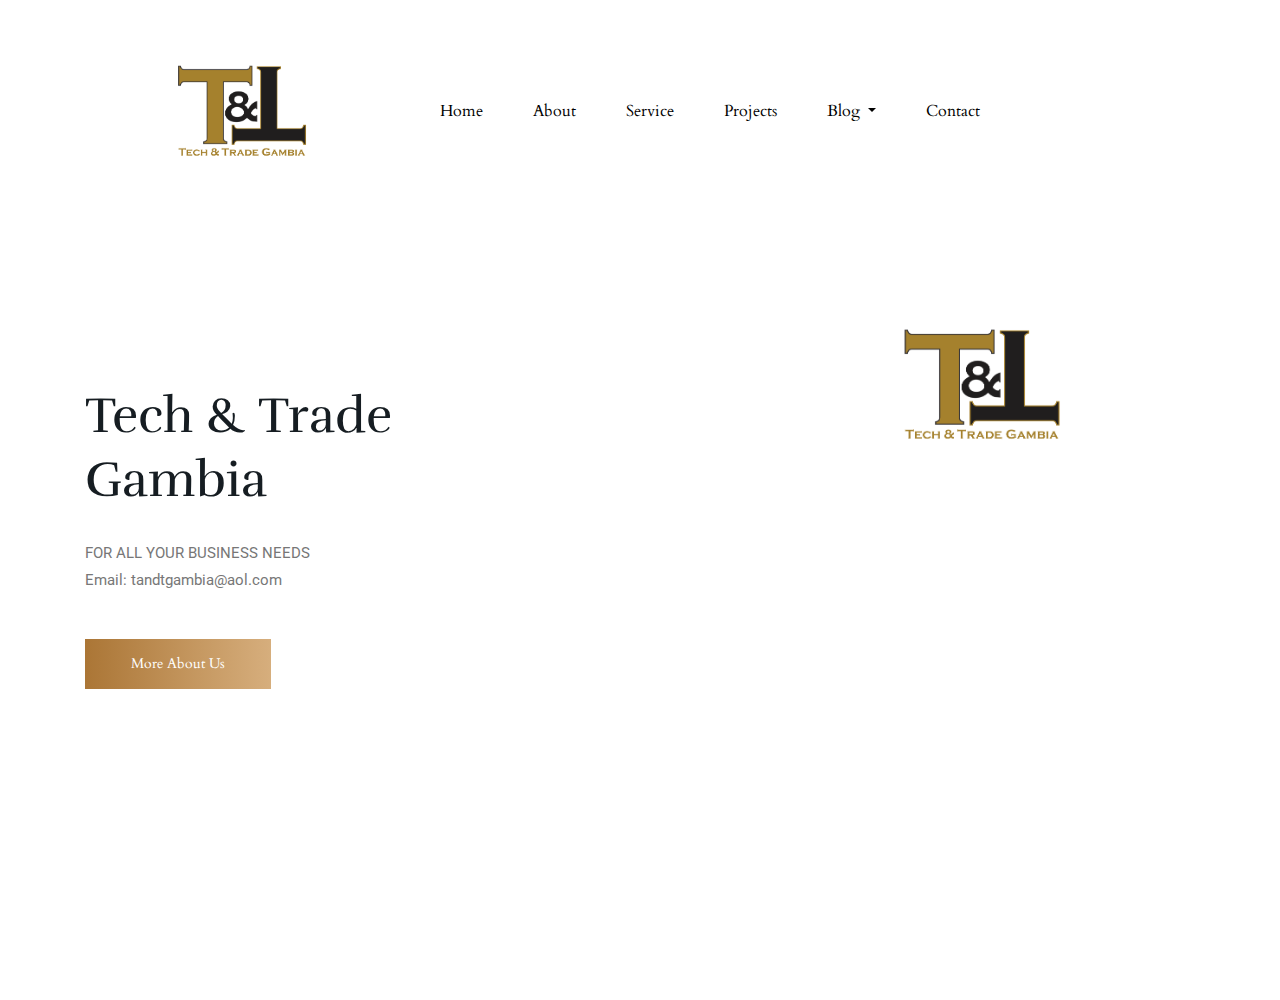
==== commit 25a1c1ed: "T & T GAMBIA" ====
--- a/index.html
+++ b/index.html
@@ -93,11 +93,14 @@
 
                             
                             <div class="banner_btn">
+                                <img class="tt" src="img/banner_bg_1.png">
+                            </div>
                                 <a href="#" class="btn_1">More About Us</a>
                             </div>
                         </div>
                     </div>
                 </div>
+                <div class="col-lg-4">
             </div>
         </div>
     </section>
--- a/css/style.css
+++ b/css/style.css
@@ -2458,13 +2458,20 @@
 .banner_part {
   height: 1000px;
   position: relative;
-  background-image: url(../img/banner_bg_1.png);
+  
   background-repeat: no-repeat;
-  background-size: auto;
-  background-position: left bottom;
-  z-index: 2;
-}
-
+  background-size: 15%;
+  background-position: left-bottom;
+  z-index: 10;
+}
+
+.tt{
+  position: absolute;
+  left: 190%;
+  top: 25%;
+  width: 1200%;
+
+}
 @media (max-width: 575px) {
   /* line 2, ../../01 cl html template/New folder/May 2019/174 Ariclaw Lawyer/Ariclaw Lawyer Html/sass/_banner.scss */
   .banner_part {
@@ -2504,8 +2511,7 @@
   }
 }
 
-/* line 29, ../../01 cl html template/New folder/May 2019/174 Ariclaw Lawyer/Ariclaw Lawyer Html/sass/_banner.scss */
-.banner_part:after {
+/* line 29, ../../01 cl html template/New folder/May 2019/174 Ariclaw Lawyer/Ariclaw Lawyer Html/sass/_banner.scss .banner_part:after {
   width: 100%;
   height: 100%;
   position: absolute;
@@ -2515,7 +2521,8 @@
   bottom: -74px;
   z-index: -1;
   background: url(../img/banner_bg.png) top right no-repeat;
-}
+}*/
+
 
 @media (max-width: 575px) {
   /* line 29, ../../01 cl html template/New folder/May 2019/174 Ariclaw Lawyer/Ariclaw Lawyer Html/sass/_banner.scss */
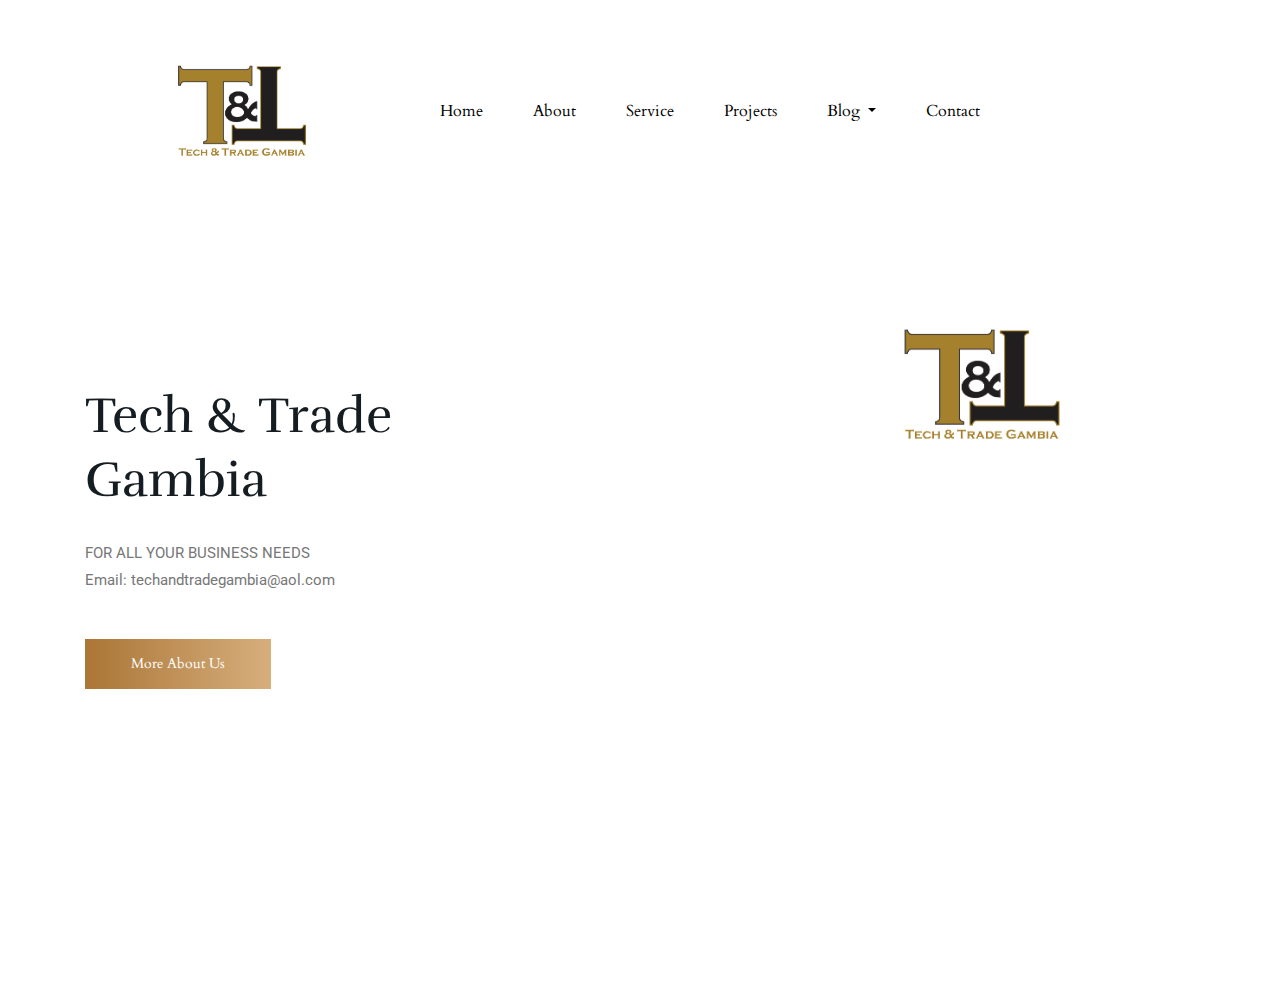
==== commit adec0233: "email changed" ====
--- a/index.html
+++ b/index.html
@@ -5,7 +5,7 @@
     <!-- Required meta tags -->
     <meta charset="utf-8">
     <meta name="viewport" content="width=device-width, initial-scale=1, shrink-to-fit=no">
-    <title>ariclaw</title>
+    <title>Tech & Trade Gambia</title>
     <link rel="icon" href="img/favicon.png">
     <!-- Bootstrap CSS -->
     <link rel="stylesheet" href="css/bootstrap.min.css">
@@ -89,7 +89,7 @@
                         <div class="banner_text_iner">
                             <h1>Tech & Trade Gambia
                                </h1>
-                               <p>FOR ALL YOUR BUSINESS NEEDS <br>Email: tandtgambia@aol.com</p>
+                               <p>FOR ALL YOUR BUSINESS NEEDS <br>Email: techandtradegambia@aol.com</p>
 
                             
                             <div class="banner_btn">
--- a/css/style.css
+++ b/css/style.css
@@ -2542,6 +2542,7 @@
   /* line 29, ../../01 cl html template/New folder/May 2019/174 Ariclaw Lawyer/Ariclaw Lawyer Html/sass/_banner.scss */
   .banner_part:after {
     display: none;
+    
   }
 }
 
@@ -2695,7 +2696,7 @@
   .banner_part .banner_text .btn_1 {
     margin-top: 0px;
   }
-}
+}*/
 
 /* line 144, ../../01 cl html template/New folder/May 2019/174 Ariclaw Lawyer/Ariclaw Lawyer Html/sass/_banner.scss */
 .More_Btn {
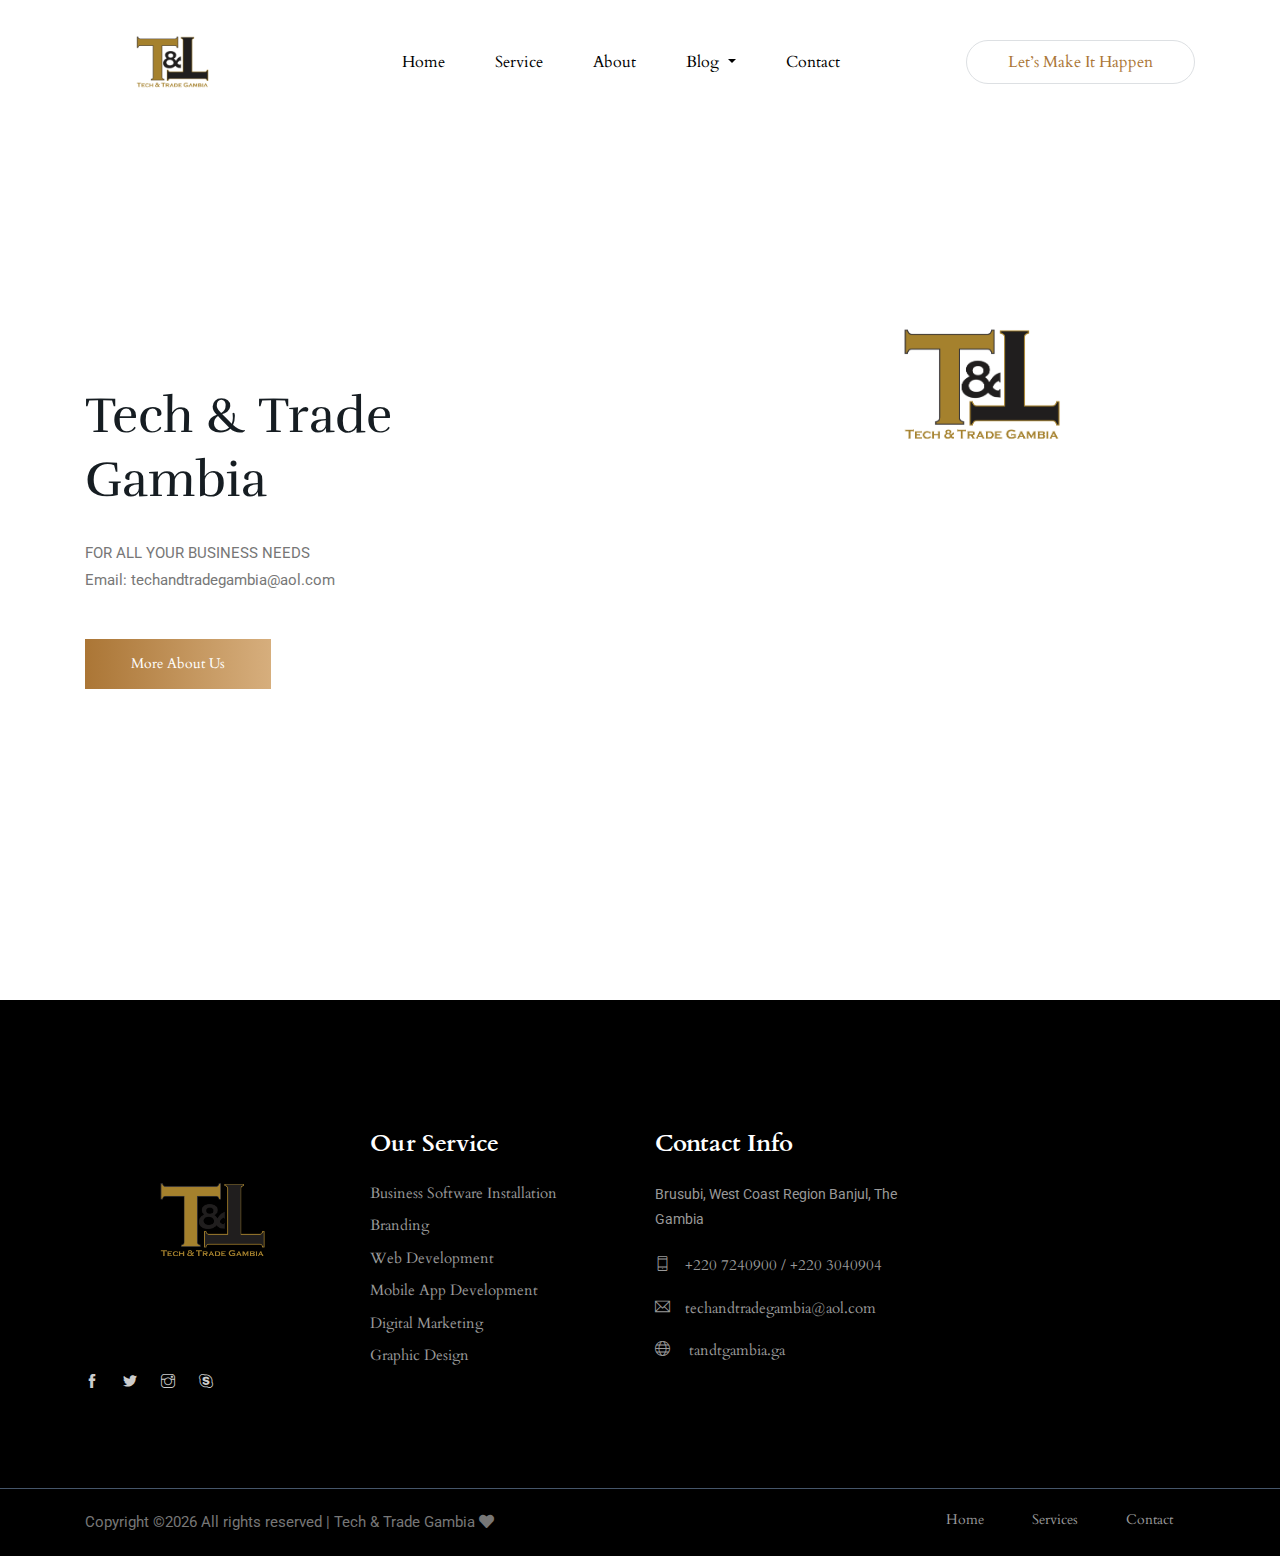
==== commit c9d31476: "Update index.html" ====
--- a/index.html
+++ b/index.html
@@ -2,82 +2,80 @@
 <html lang="en">
 
 <head>
-    <!-- Required meta tags -->
-    <meta charset="utf-8">
-    <meta name="viewport" content="width=device-width, initial-scale=1, shrink-to-fit=no">
-    <title>Tech & Trade Gambia</title>
-    <link rel="icon" href="img/favicon.png">
-    <!-- Bootstrap CSS -->
-    <link rel="stylesheet" href="css/bootstrap.min.css">
-    <!-- animate CSS -->
-    <link rel="stylesheet" href="css/animate.css">
-    <!-- owl carousel CSS -->
-    <link rel="stylesheet" href="css/owl.carousel.min.css">
-    <!-- themify CSS -->
-    <link rel="stylesheet" href="css/themify-icons.css">
-    <!-- flaticon CSS -->
-    <link rel="stylesheet" href="css/flaticon.css">
-    <!-- font awesome CSS -->
-    <link rel="stylesheet" href="css/magnific-popup.css">
-    <!-- swiper CSS -->
-    <link rel="stylesheet" href="css/slick.css">
-    <link rel="stylesheet" href="css/gijgo.min.css">
-    <link rel="stylesheet" href="css/nice-select.css">
-    <link rel="stylesheet" href="css/all.css">
-    <!-- style CSS -->
-    <link rel="stylesheet" href="css/style.css">
+  <!-- Required meta tags -->
+  <meta charset="utf-8">
+  <meta name="viewport" content="width=device-width, initial-scale=1, shrink-to-fit=no">
+  <title>Tech & Trade Gambia</title>
+  <link rel="icon" href="img/favicon.png">
+  <!-- Bootstrap CSS -->
+  <link rel="stylesheet" href="css/bootstrap.min.css">
+  <!-- animate CSS -->
+  <link rel="stylesheet" href="css/animate.css">
+  <!-- owl carousel CSS -->
+  <link rel="stylesheet" href="css/owl.carousel.min.css">
+  <!-- themify CSS -->
+  <link rel="stylesheet" href="css/themify-icons.css">
+  <!-- flaticon CSS -->
+  <link rel="stylesheet" href="css/flaticon.css">
+  <!-- font awesome CSS -->
+  <link rel="stylesheet" href="css/magnific-popup.css">
+  <!-- swiper CSS -->
+  <link rel="stylesheet" href="css/slick.css">
+  <link rel="stylesheet" href="css/gijgo.min.css">
+  <link rel="stylesheet" href="css/nice-select.css">
+  <link rel="stylesheet" href="css/all.css">
+  <!-- style CSS -->
+  <link rel="stylesheet" href="css/style.css">
 </head>
 
 <body>
-    <!--::header part start::-->
-    <header class="main_menu home_menu">
-        <div class="container">
-            <div class="row align-items-center">
-                <div class="col-lg-10">
-                    <nav class="navbar navbar-expand-lg navbar-light">
-                        <a class="navbar-brand" href="index.html"> <img src="img/banner_bg.png" alt="logo"> </a>
-                        <button class="navbar-toggler" type="button" data-toggle="collapse"
-                            data-target="#navbarSupportedContent" aria-controls="navbarSupportedContent"
-                            aria-expanded="false" aria-label="Toggle navigation">
-                            <span class="menu_icon"></span>
-                        </button>
-
-                        <div class="collapse navbar-collapse main-menu-item" id="navbarSupportedContent">
-                            <ul class="navbar-nav">
-                                <li class="nav-item">
-                                    <a class="nav-link" href="index.html">Home</a>
-                                </li>
-                                <li class="nav-item">
-                                    <a class="nav-link" href="#">About</a>
-                                </li>
-                                <li class="nav-item">
-                                    <a class="nav-link" href="#">Service</a>
-                                </li>
-                                <li class="nav-item">
-                                    <a class="nav-link" href="#">Projects</a>
-                                </li>
-                                <li class="nav-item dropdown">
-                                    <a class="nav-link dropdown-toggle" href="#" id="navbarDropdown"
-                                        role="button" data-toggle="dropdown" aria-haspopup="true" aria-expanded="false">
-                                        Blog
-                                    </a>
-                                    <div class="dropdown-menu" aria-labelledby="navbarDropdown">
-                                        <a class="dropdown-item" href="#"> blog</a>
-                                        <a class="dropdown-item" href="#">Latest Updates</a>
-                                        <a class="dropdown-item" href="#">News</a>
-                                    </div>
-                                </li>
-                                <li class="nav-item">
-                                    <a class="nav-link" href="#">Contact</a>
-                                </li>
-                            </ul>
-                        </div>
-                      <!--  <a href="#" class="d-none d-sm-block menu_btn">Let’s Talk</a>-->
-                    </nav>
-                </div>
-            </div>
-        </div>
-    </header>
+  <!--::header part start::-->
+  <header class="main_menu home_menu">
+    <div class="container">
+      <div class="row align-items-center">
+        <div class="col-lg-12">
+          <nav class="navbar navbar-expand-lg navbar-light">
+            <a  class="navbar-brand" href="index.html"> <img src="img/logo.png" width="175" alt="logo"> </a>
+            <button class="navbar-toggler" type="button" data-toggle="collapse" data-target="#navbarSupportedContent"
+              aria-controls="navbarSupportedContent" aria-expanded="false" aria-label="Toggle navigation">
+              <span class="menu_icon"></span>
+            </button>
+
+            <div class="collapse navbar-collapse main-menu-item" id="navbarSupportedContent">
+              <ul class="navbar-nav">
+                <li class="nav-item">
+                  <a class="nav-link" href="index.html">Home</a>
+                </li>
+                 <li class="nav-item">
+                  <a class="nav-link" href="service.html">Service</a>
+                </li>
+                <li class="nav-item">
+                  <a class="nav-link" href="about.html">About</a>
+                </li>
+               
+                              <li class="nav-item dropdown">
+                  <a class="nav-link dropdown-toggle" href="blog.html" id="navbarDropdown" role="button"
+                    data-toggle="dropdown" aria-haspopup="true" aria-expanded="false">
+                    Blog
+                  </a>
+                  <div class="dropdown-menu" aria-labelledby="navbarDropdown">
+                    <a class="dropdown-item" href="#"> blog</a>
+                    <a class="dropdown-item" href="#">News</a>
+                    <a class="dropdown-item" href="#">Updates</a>
+                  </div>
+                </li>
+                <li class="nav-item">
+                  <a class="nav-link" href="contact.html">Contact</a>
+                </li>
+              </ul>
+            </div>
+            <a href="#" class="d-none d-sm-block menu_btn">Let’s Make It Happen</a>
+          </nav>
+        </div>
+      </div>
+    </div>
+  </header>
+
     <!-- Header part end-->
 
     <!-- banner part start-->
@@ -89,11 +87,11 @@
                         <div class="banner_text_iner">
                             <h1>Tech & Trade Gambia
                                </h1>
-                               <p>FOR ALL YOUR BUSINESS NEEDS <br>Email: techandtradegambia@aol.com</p>
+                               <p>FOR ALL YOUR BUSINESS NEEDS <br><bold>Email: techandtradegambia@aol.com</bold></p>
 
                             
                             <div class="banner_btn">
-                                <img class="tt" src="img/banner_bg_1.png">
+                                <img class="tt" src="img/tnt.png">
                             </div>
                                 <a href="#" class="btn_1">More About Us</a>
                             </div>
@@ -106,7 +104,108 @@
     </section>
     <!-- banner part start-->
 
-   
+  
+    <!-- footer part start-->
+    <footer class="footer-area">
+        <div class="container">
+            <div class="row justify-content-between">
+                <div class="col-sm-6 col-xl-3">
+                    <div class="single-footer-widget footer_1">
+                        <a href="index.html"> <img src="img/tnt.png" alt=""> </a>
+                        
+                        <div class="social_icon">
+                            <a href="#"> <i class="ti-facebook"></i> </a>
+                            <a href="#"> <i class="ti-twitter-alt"></i> </a>
+                            <a href="#"> <i class="ti-instagram"></i> </a>
+                            <a href="#"> <i class="ti-skype"></i> </a>
+                        </div>
+                    </div>
+                </div>
+                <div class="col-sm-6 col-xl-3">
+                    <div class="single-footer-widget">
+                        <h4>Our Service</h4>
+                        <ul>
+                            <li><a href="#">Business Software Installation</a></li>
+                            <li><a href="#">Branding</a></li>
+                            <li><a href="#">Web Development</a></li>
+                            <li><a href="#">Mobile App Development</a></li>
+                            <li><a href="#">Digital Marketing</a></li>
+                            <li><a href="#">Graphic Design</a></li>
+                        </ul>
+
+                    </div>
+                </div>
+                <div class="col-sm-6 col-xl-3">
+                    <div class="single-footer-widget footer_icon">
+                        <h4>Contact Info</h4>
+                        <p>Brusubi, West Coast Region
+                            Banjul, The Gambia</p>
+                        <ul>
+                            <li><a href="#"><i class="ti-mobile"></i>+220 7240900 / +220 3040904</a></li>
+                            <li><a href="#"><i class="ti-email"></i>techandtradegambia@aol.com</a></li>
+                            <li><a href="#"><i class="ti-world"></i> tandtgambia.ga</a></li>
+                        </ul>
+                    </div>
+                </div>
+                <div class="col-sm-6 col-xl-3">
+                    <div class="single-footer-widget footer_3">
+                        
+                        </div>
+                    </div>
+                </div>
+            </div>
+
+        </div>
+        <div class="container-fluid">
+            <div class="row">
+                <div class="col-lg-12">
+                    <div class="copyright_part_text text-center">
+                        <div class="container">
+                            <div class="row">
+                                <div class="col-lg-8 col-md-12">
+                                    <p class="footer-text m-0"><!-- Link back to Colorlib can't be removed. Template is licensed under CC BY 3.0. -->
+Copyright &copy;<script>document.write(new Date().getFullYear());</script> All rights reserved | Tech & Trade Gambia <i class="fa fa-heart" aria-hidden="true"></i>
+<!-- Link back to Colorlib can't be removed. Template is licensed under CC BY 3.0. --></p>
+                                </div>
+                                <div class="col-lg-4 col-md-12">
+                                    <div class="footer_menu">
+                                        <ul>
+                                            <li><a href="#">Home</a></li>
+                                            <li><a href="#">Services</a></li>
+                                            <li><a href="#">Contact</a></li>
+                                        </ul>
+                                    </div>
+                                </div>
+                            </div>
+                        </div>
+                    </div>
+                </div>
+            </div>
+        </div>
+    </footer>
+    <!-- footer part end-->
+
+    <!-- jquery plugins here-->
+    <!-- jquery -->
+    <script src="js/jquery-1.12.1.min.js"></script>
+    <!-- popper js -->
+    <script src="js/popper.min.js"></script>
+    <!-- bootstrap js -->
+    <script src="js/bootstrap.min.js"></script>
+    <!-- easing js -->
+    <script src="js/jquery.magnific-popup.js"></script>
+    <!-- swiper js -->
+    <script src="js/swiper.min.js"></script>
+    <!-- swiper js -->
+    <script src="js/masonry.pkgd.js"></script>
+    <!-- particles js -->
+    <script src="js/owl.carousel.min.js"></script>
+    <!-- swiper js -->
+    <script src="js/slick.min.js"></script>
+    <script src="js/gijgo.min.js"></script>
+    <script src="js/jquery.nice-select.min.js"></script>
+    <!-- custom js -->
+    <script src="js/custom.js"></script>
 </body>
 
-</html>+</html>
--- a/css/style.css
+++ b/css/style.css
@@ -18,6 +18,14 @@
 /* line 9, ../../01 cl html template/New folder/May 2019/174 Ariclaw Lawyer/Ariclaw Lawyer Html/sass/_common.scss */
 .message_submit_form:focus {
   outline: none;
+}
+
+.tt{
+  position: absolute;
+  left: 190%;
+  top: 25%;
+  width: 1200%;
+
 }
 
 /* line 12, ../../01 cl html template/New folder/May 2019/174 Ariclaw Lawyer/Ariclaw Lawyer Html/sass/_common.scss */
@@ -2460,18 +2468,11 @@
   position: relative;
   
   background-repeat: no-repeat;
-  background-size: 15%;
-  background-position: left-bottom;
-  z-index: 10;
-}
-
-.tt{
-  position: absolute;
-  left: 190%;
-  top: 25%;
-  width: 1200%;
-
-}
+  background-size: auto;
+  background-position: left bottom;
+  z-index: 2;
+}
+
 @media (max-width: 575px) {
   /* line 2, ../../01 cl html template/New folder/May 2019/174 Ariclaw Lawyer/Ariclaw Lawyer Html/sass/_banner.scss */
   .banner_part {
@@ -2511,7 +2512,8 @@
   }
 }
 
-/* line 29, ../../01 cl html template/New folder/May 2019/174 Ariclaw Lawyer/Ariclaw Lawyer Html/sass/_banner.scss .banner_part:after {
+/* line 29, ../../01 cl html template/New folder/May 2019/174 Ariclaw Lawyer/Ariclaw Lawyer Html/sass/_banner.scss */
+.banner_part:after {
   width: 100%;
   height: 100%;
   position: absolute;
@@ -2521,8 +2523,7 @@
   bottom: -74px;
   z-index: -1;
   background: url(../img/banner_bg.png) top right no-repeat;
-}*/
-
+}
 
 @media (max-width: 575px) {
   /* line 29, ../../01 cl html template/New folder/May 2019/174 Ariclaw Lawyer/Ariclaw Lawyer Html/sass/_banner.scss */
@@ -2542,7 +2543,6 @@
   /* line 29, ../../01 cl html template/New folder/May 2019/174 Ariclaw Lawyer/Ariclaw Lawyer Html/sass/_banner.scss */
   .banner_part:after {
     display: none;
-    
   }
 }
 
@@ -2696,7 +2696,7 @@
   .banner_part .banner_text .btn_1 {
     margin-top: 0px;
   }
-}*/
+}
 
 /* line 144, ../../01 cl html template/New folder/May 2019/174 Ariclaw Lawyer/Ariclaw Lawyer Html/sass/_banner.scss */
 .More_Btn {
@@ -4611,6 +4611,7 @@
   font-size: 27px;
   font-weight: 600;
   margin-bottom: 20px;
+  align-content: center;
 }
 
 /* line 46, ../../01 cl html template/New folder/May 2019/174 Ariclaw Lawyer/Ariclaw Lawyer Html/sass/_contact.scss */
@@ -6073,7 +6074,7 @@
 
 /* line 2, ../../01 cl html template/New folder/May 2019/174 Ariclaw Lawyer/Ariclaw Lawyer Html/sass/_footer.scss */
 .footer-area {
-  background-color: #162b45;
+  background-color: black;
   padding: 130px 0px 20px;
 }
 
